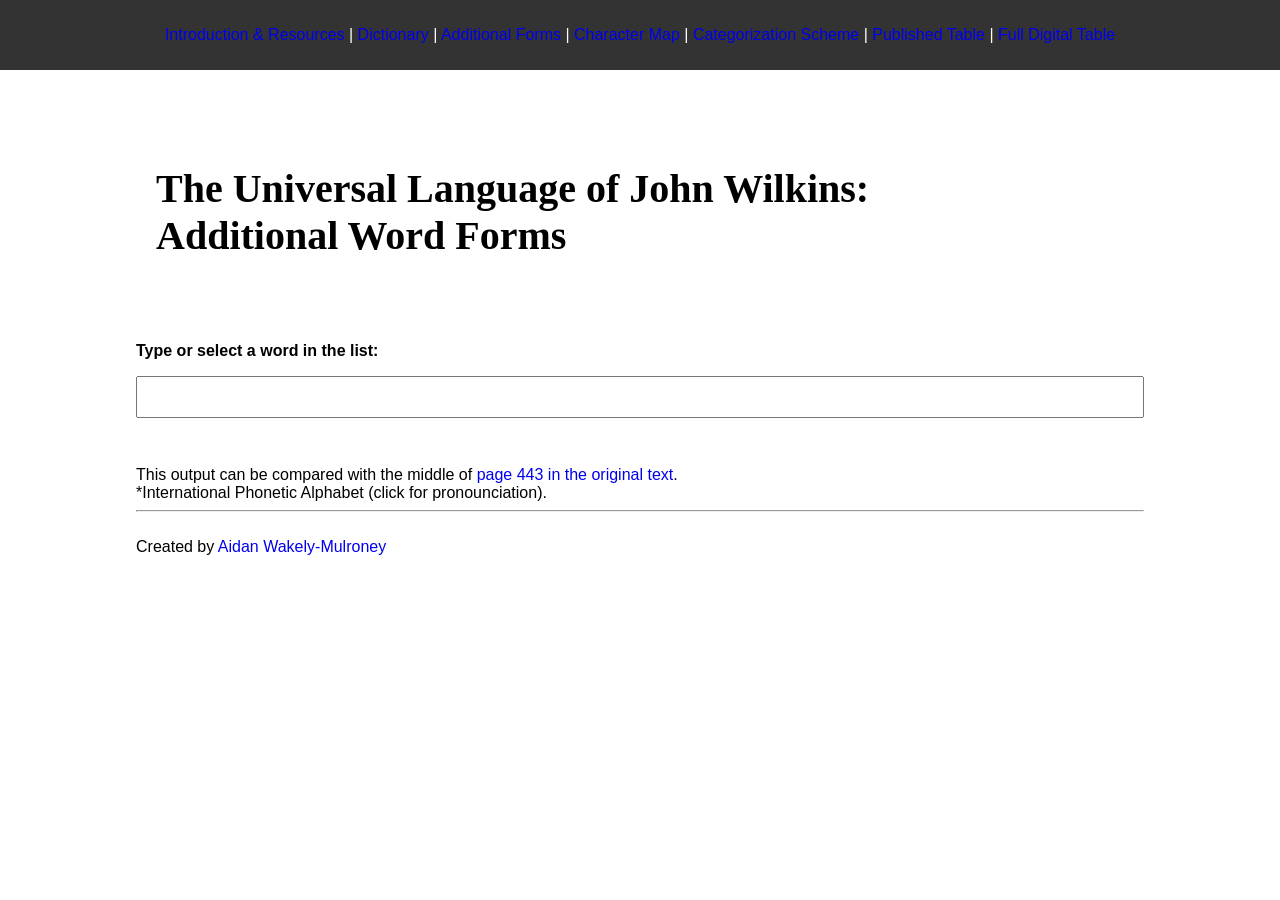
==== additional_forms.html @ ccfdda63 "Initial commit" ====
<!DOCTYPE html>
<html>
<head>
    <title>The Universal Language of John Wilkins: Additional Word Forms</title>
    <link rel="stylesheet" href="styles.css">
	<meta charset="UTF-8">
</head>
<body>
    <style type="text/css">
        a {
            text-decoration: none;
        }
    </style>
    <div class="top-banner">
        <p><a href="https://aidaneid.github.io/The-Universal-Language-of-John-Wilkins/index.html">Introduction &#38 Resources</a> | <a href="https://aidaneid.github.io/The-Universal-Language-of-John-Wilkins/Dictionary.html">Dictionary</a> | <a href="https://aidaneid.github.io/The-Universal-Language-of-John-Wilkins/additional_forms.html">Additional Forms</a> | <a href="https://aidaneid.github.io/The-Universal-Language-of-John-Wilkins/character_map.html">Character Map</a> | <a href="https://aidaneid.github.io/The-Universal-Language-of-John-Wilkins/categorization.html">Categorization Scheme</a> | <a href="https://aidaneid.github.io/The-Universal-Language-of-John-Wilkins/table_published.html">Published Table</a> | <a href="https://aidaneid.github.io/The-Universal-Language-of-John-Wilkins/table_digital.html">Full Digital Table</a> </p>
    </div>
    <div class="content" ;>
        <h1 style="text-align: left; font-family: Garamond, 'Times New Roman', Times, serif">
            The Universal Language of John Wilkins:<br>
            Additional Word Forms
        </h1>
        </div>
        <div id="container">
            <p><b>Type or select a word in the list:</b></p><p>
            </p><form autocomplete="off" id="search-form">
                <input class="form-control" id="search-input" type="text" />
                <div class="dropdown" id="dropdown"></div>
            </form>
            <table class="table" id="word-table">
                <tbody id="word-table-body">
                </tbody>
            </table>

        </div>

        <script>
            let words = [];
            const searchInput = document.getElementById("search-input");
            const dropdown = document.getElementById("dropdown");
            const wordTableBody = document.getElementById("word-table-body");

            // Fetch words from the API
            fetch("https://raw.githubusercontent.com/aidaneid/The-Universal-Language-of-John-Wilkins/refs/heads/main/data/words.json")
                .then((response) => response.json())
                .then((data) => {
                    words = data;
                });

            // Filter words alphabetically, using the display column (p)
            searchInput.addEventListener("input", () => {
                const query = searchInput.value.toLowerCase();
                dropdown.innerHTML = "";

                if (query.length === 0) return;

                const filteredwords = words.filter((word) =>
                    word.d.toLowerCase().includes(query)
                );

                filteredwords.forEach((word) => {
                    const item = document.createElement("div");
                    item.textContent = word.d;
                    item.addEventListener("click", () => selectword(word));
                    dropdown.appendChild(item);
                });
            });

            // Select word from dropdown
            function selectword(word) {
                searchInput.value = word.d;
                dropdown.innerHTML = "";
                // Basic information
                wordTableBody.innerHTML = `

<style type="text/css">
.tg  {border-collapse:collapse;border-spacing:0;}
.tg td{border-color:black;border-style:solid;border-width:1px;font-family:Arial, sans-serif;font-size:14px;
          overflow:hidden;padding:10px 5px;word-break:normal;}
.tg th{border-color:black;border-style:solid;border-width:1px;font-family:Arial, sans-serif;font-size:14px;
          font-weight:normal;overflow:hidden;padding:10px 5px;word-break:normal;}
.tg .tg-8wa7{font-size:medium;font-style:italic;font-weight:bold;text-align:left;vertical-align:top}
.tg .tg-xjr9{border-color:inherit;font-size:large;font-weight:bold;text-align:center;vertical-align:top}
.tg .tg-zffl{font-size:100%;font-weight:bold;text-align:left;vertical-align:top}
.tg .tg-34bz{font-size:large;font-style:italic;font-weight:bold;text-align:left;vertical-align:top}
.tg .tg-0lax{text-align:left;vertical-align:top}
.tg .tg-x42o{font-size:medium;font-weight:bold;text-align:left;vertical-align:top}
</style>
<table class="tg"><thead>
          <tr>
            <th class="tg-xjr9" colspan="2" style="background-color: #d4d4d4;"><b></b></th>
            <th class="tg-xjr9" style="text-align:center;background-color: #d4d4d4;">Wilkins' Characters</th>
            <th class="tg-xjr9" style="text-align:center;background-color: #d4d4d4;">Latin Characters</th>
            <th class="tg-xjr9" style="text-align:center;background-color: #d4d4d4;">IPA*</th>
            <th class="tg-xjr9" colspan="2" style="background-color: #d4d4d4;"><b></b></th>
            <th class="tg-xjr9" style="text-align:center;background-color: #d4d4d4;">Wilkins' Characters</th>
            <th class="tg-xjr9" style="text-align:center;background-color: #d4d4d4;">Latin Characters</th>
            <th class="tg-xjr9" style="text-align:center;background-color: #d4d4d4;">IPA*</th>
          </tr></thead>
<tbody>
          <tr>
            <td class="tg-34bz" colspan="2" style="background-color: #d4d4d4;"><b><i>Concrete Singular</i></b></td>
            <td class="tg-zffl" style="background-color: #d4d4d4;"></td>
            <td class="tg-zffl" style="background-color: #d4d4d4;"></td>
            <td class="tg-zffl" style="background-color: #d4d4d4;"></td>
            <td class="tg-34bz" colspan="2" style="background-color: #d4d4d4;"><b><i>Abstract Singular</b></i></td>
            <td class="tg-0lax" style="background-color: #d4d4d4;"></td>
            <td class="tg-0lax" style="background-color: #d4d4d4;"></td>
            <td class="tg-0lax" style="background-color: #d4d4d4;"></td>
          </tr>
          <tr>
            <td class="tg-8wa7" rowspan="3" style="border-bottom: 1px solid black;"><b><i>Substantive</i></b></td>
            <td class="tg-x42o"><b>Neutral</b></td>
            <!--characters-->
                <td style="white-space: nowrap;text-align:center;">
                <img src="https://raw.githubusercontent.com/aidaneid/The-Universal-Language-of-John-Wilkins/refs/heads/main/characters/Front/Front_${word.v}_CN${word.w}.png"
                    alt="The front of the character"
                    style="max-width: 20%; height: auto; float:center; display: inline; white-space: nowrap;"
                class="table-image"><img src="https://raw.githubusercontent.com/aidaneid/The-Universal-Language-of-John-Wilkins/refs/heads/main/characters/Genus/Genus${word.x}.png"
                    alt="The middle, or genus, of the character"
                    style="max-width: 20%; height: auto; float:center; display: inline; white-space: nowrap;"
                class="table-image"><img src="https://raw.githubusercontent.com/aidaneid/The-Universal-Language-of-John-Wilkins/refs/heads/main/characters/End/End_${word.y}_SS${word.z}.png"
                    style="max-width: 20%; height: auto; float:center; display: inline; white-space: nowrap;"
                    alt="The end of the character"
                class="table-image"></td>
            <!--Latin-->
                <td style="text-align:center;">${word.w1}${word.w7}</td>
            <!--IPA-->
            <td style="text-align:center;"><a href="http://ipa-reader.com/?text=${word.i1}${word.i7}" target="_blank">${word.i1}${word.i7}</a> </td>
            <!--End of entry-->
            <td class="tg-8wa7" rowspan="3" style="border-bottom: 1px solid black;"><b><i>Substantive</i></b></td>
            <td class="tg-x42o"><b>Neutral</b></td>
                <td style="white-space: nowrap;text-align:center;">
                <img src="https://raw.githubusercontent.com/aidaneid/The-Universal-Language-of-John-Wilkins/refs/heads/main/characters/Front/Front_${word.v}_AN${word.w}.png"
                    alt="The front of the character"
                    style="max-width: 20%; height: auto; float:center; display: inline; white-space: nowrap;"
                class="table-image"><img src="https://raw.githubusercontent.com/aidaneid/The-Universal-Language-of-John-Wilkins/refs/heads/main/characters/Genus/Genus${word.x}.png"
                    alt="The middle, or genus, of the character"
                    style="max-width: 20%; height: auto; float:center; display: inline; white-space: nowrap;"
                class="table-image"><img src="https://raw.githubusercontent.com/aidaneid/The-Universal-Language-of-John-Wilkins/refs/heads/main/characters/End/End_${word.y}_SS${word.z}.png"
                    style="max-width: 20%; height: auto; float:center; display: inline; white-space: nowrap;"
                    alt="The end of the character"
                class="table-image"></td>
            <!--Latin-->
                <td style="text-align:center;">${word.w1}${word.w8}${word.w9}</td>
            <!--IPA-->
            <td style="text-align:center;"><a href="http://ipa-reader.com/?text=${word.i1}${word.i8}${word.i9}" target="_blank">${word.i1}${word.i8}${word.i9}</a> </td>
            <!--End of entry-->
          </tr>
          <tr>
            <td class="tg-x42o"><b>Active</b></td>
            <!--characters-->
                <td style="white-space: nowrap;text-align:center;">
                <img src="https://raw.githubusercontent.com/aidaneid/The-Universal-Language-of-John-Wilkins/refs/heads/main/characters/Front/Front_${word.v}_CA${word.w}.png"
                    alt="The front of the character"
                    style="max-width: 20%; height: auto; float:center; display: inline; white-space: nowrap;"
                class="table-image"><img src="https://raw.githubusercontent.com/aidaneid/The-Universal-Language-of-John-Wilkins/refs/heads/main/characters/Genus/Genus${word.x}.png"
                    alt="The middle, or genus, of the character"
                    style="max-width: 20%; height: auto; float:center; display: inline; white-space: nowrap;"
                class="table-image"><img src="https://raw.githubusercontent.com/aidaneid/The-Universal-Language-of-John-Wilkins/refs/heads/main/characters/End/End_${word.y}_SS${word.z}.png"
                    style="max-width: 20%; height: auto; float:center; display: inline; white-space: nowrap;"
                    alt="The end of the character"
                class="table-image"></td>
            <!--Latin-->
                <td style="text-align:center;">${word.w1}l${word.w7}</td>
            <!--IPA-->
            <td style="text-align:center;"><a href="http://ipa-reader.com/?text=${word.i1}l${word.i7}" target="_blank">${word.i1}l${word.i7}</a> </td>
            <!--End of entry-->
            <td class="tg-x42o"><b>Active</b></td>
            <!--characters-->
                <td style="white-space: nowrap;text-align:center;">
                <img src="https://raw.githubusercontent.com/aidaneid/The-Universal-Language-of-John-Wilkins/refs/heads/main/characters/Front/Front_${word.v}_AA${word.w}.png"
                    alt="The front of the character"
                    style="max-width: 20%; height: auto; float:center; display: inline; white-space: nowrap;"
                class="table-image"><img src="https://raw.githubusercontent.com/aidaneid/The-Universal-Language-of-John-Wilkins/refs/heads/main/characters/Genus/Genus${word.x}.png"
                    alt="The middle, or genus, of the character"
                    style="max-width: 20%; height: auto; float:center; display: inline; white-space: nowrap;"
                class="table-image"><img src="https://raw.githubusercontent.com/aidaneid/The-Universal-Language-of-John-Wilkins/refs/heads/main/characters/End/End_${word.y}_SS${word.z}.png"
                    style="max-width: 20%; height: auto; float:center; display: inline; white-space: nowrap;"
                    alt="The end of the character"
                class="table-image"></td>
            <!--Latin-->
                <td style="text-align:center;">${word.w1}l${word.w8}${word.w9}</td>
            <!--IPA-->
            <td style="text-align:center;"><a href="http://ipa-reader.com/?text=${word.i1}l${word.i8}${word.i9}" target="_blank">${word.i1}l${word.i8}${word.i9}</a> </td>
            <!--End of entry-->
          </tr>
          <tr>
            <td class="tg-x42o" style="border-bottom: 1px solid black;"><b>Passive</b></td>
            <!--characters-->
                <td style="white-space: nowrap;text-align:center;border-bottom: 1px solid black;">
                <img src="https://raw.githubusercontent.com/aidaneid/The-Universal-Language-of-John-Wilkins/refs/heads/main/characters/Front/Front_${word.v}_CP${word.w}.png"
                    alt="The front of the character"
                    style="max-width: 20%; height: auto; float:center; display: inline; white-space: nowrap;"
                class="table-image"><img src="https://raw.githubusercontent.com/aidaneid/The-Universal-Language-of-John-Wilkins/refs/heads/main/characters/Genus/Genus${word.x}.png"
                    alt="The middle, or genus, of the character"
                    style="max-width: 20%; height: auto; float:center; display: inline; white-space: nowrap;"
                class="table-image"><img src="https://raw.githubusercontent.com/aidaneid/The-Universal-Language-of-John-Wilkins/refs/heads/main/characters/End/End_${word.y}_SS${word.z}.png"
                    style="max-width: 20%; height: auto; float:center; display: inline; white-space: nowrap;"
                    alt="The end of the character"
                class="table-image"></td>
            <!--Latin-->
                <td style="text-align:center;border-bottom: 1px solid black;">${word.w1}m${word.w7}</td>
            <!--IPA-->
            <td style="text-align:center;border-bottom: 1px solid black;"><a href="http://ipa-reader.com/?text=${word.i1}m${word.i7}" target="_blank">${word.i1}m${word.i7}</a> </td>
            <!--End of entry-->
            <td class="tg-x42o" style="border-bottom: 1px solid black;"><b>Passive</b></td>
            <!--characters-->
                <td style="white-space: nowrap;text-align:center;border-bottom: 1px solid black;">
                <img src="https://raw.githubusercontent.com/aidaneid/The-Universal-Language-of-John-Wilkins/refs/heads/main/characters/Front/Front_${word.v}_AP${word.w}.png"
                    alt="The front of the character"
                    style="max-width: 20%; height: auto; float:center; display: inline; white-space: nowrap;"
                class="table-image"><img src="https://raw.githubusercontent.com/aidaneid/The-Universal-Language-of-John-Wilkins/refs/heads/main/characters/Genus/Genus${word.x}.png"
                    alt="The middle, or genus, of the character"
                    style="max-width: 20%; height: auto; float:center; display: inline; white-space: nowrap;"
                class="table-image"><img src="https://raw.githubusercontent.com/aidaneid/The-Universal-Language-of-John-Wilkins/refs/heads/main/characters/End/End_${word.y}_SS${word.z}.png"
                    style="max-width: 20%; height: auto; float:center; display: inline; white-space: nowrap;"
                    alt="The end of the character"
                class="table-image"></td>
            <!--Latin-->
                <td style="text-align:center;border-bottom: 1px solid black;">${word.w1}m${word.w8}${word.w9}</td>
            <!--IPA-->
            <td style="text-align:center;border-bottom: 1px solid black;"><a href="http://ipa-reader.com/?text=${word.i1}m${word.i8}${word.i9}" target="_blank">${word.i1}m${word.i8}${word.i9}</a> </td>
            <!--End of entry-->
          </tr>

          <tr>
            <td class="tg-8wa7" rowspan="3" style="border-bottom: 1px solid black;"><b><i>Adjective</i></b></td>
            <td class="tg-x42o"><b>Neutral</b></td>
            <!--characters-->
                <td style="white-space: nowrap;text-align:center;">
                <img src="https://raw.githubusercontent.com/aidaneid/The-Universal-Language-of-John-Wilkins/refs/heads/main/characters/Front/Front_${word.v}_CN${word.w}.png"
                    alt="The front of the character"
                    style="max-width: 20%; height: auto; float:center; display: inline; white-space: nowrap;"
                class="table-image"><img src="https://raw.githubusercontent.com/aidaneid/The-Universal-Language-of-John-Wilkins/refs/heads/main/characters/Genus/Genus${word.x}.png"
                    alt="The middle, or genus, of the character"
                    style="max-width: 20%; height: auto; float:center; display: inline; white-space: nowrap;"
                class="table-image"><img src="https://raw.githubusercontent.com/aidaneid/The-Universal-Language-of-John-Wilkins/refs/heads/main/characters/End/End_${word.y}_JS${word.z}.png"
                    style="max-width: 20%; height: auto; float:center; display: inline; white-space: nowrap;"
                    alt="The end of the character"
                class="table-image"></td>
            <!--Latin-->
                <td style="text-align:center;">${word.w1}${word.w7}</td>
            <!--IPA-->
            <td style="text-align:center;"><a href="http://ipa-reader.com/?text=${word.i1}${word.i7}" target="_blank">${word.i1}${word.i7}</a> </td>
            <!--End of entry-->
            <td class="tg-8wa7" rowspan="3" style="border-bottom: 1px solid black;"><b><i>Adjective</i></b></td>
            <td class="tg-x42o"><b>Neutral</b></td>
                <td style="white-space: nowrap;text-align:center;">
                <img src="https://raw.githubusercontent.com/aidaneid/The-Universal-Language-of-John-Wilkins/refs/heads/main/characters/Front/Front_${word.v}_AN${word.w}.png"
                    alt="The front of the character"
                    style="max-width: 20%; height: auto; float:center; display: inline; white-space: nowrap;"
                class="table-image"><img src="https://raw.githubusercontent.com/aidaneid/The-Universal-Language-of-John-Wilkins/refs/heads/main/characters/Genus/Genus${word.x}.png"
                    alt="The middle, or genus, of the character"
                    style="max-width: 20%; height: auto; float:center; display: inline; white-space: nowrap;"
                class="table-image"><img src="https://raw.githubusercontent.com/aidaneid/The-Universal-Language-of-John-Wilkins/refs/heads/main/characters/End/End_${word.y}_JS${word.z}.png"
                    style="max-width: 20%; height: auto; float:center; display: inline; white-space: nowrap;"
                    alt="The end of the character"
                class="table-image"></td>
            <!--Latin-->
                <td style="text-align:center;">${word.w2}${word.w8}${word.w9}</td>
            <!--IPA-->
            <td style="text-align:center;"><a href="http://ipa-reader.com/?text=${word.i2}${word.i8}${word.i9}" target="_blank">${word.i2}${word.i8}${word.i9}</a> </td>
            <!--End of entry-->
          </tr>
          <tr>
            <td class="tg-x42o"><b>Active</b></td>
            <!--characters-->
                <td style="white-space: nowrap;text-align:center;">
                <img src="https://raw.githubusercontent.com/aidaneid/The-Universal-Language-of-John-Wilkins/refs/heads/main/characters/Front/Front_${word.v}_CA${word.w}.png"
                    alt="The front of the character"
                    style="max-width: 20%; height: auto; float:center; display: inline; white-space: nowrap;"
                class="table-image"><img src="https://raw.githubusercontent.com/aidaneid/The-Universal-Language-of-John-Wilkins/refs/heads/main/characters/Genus/Genus${word.x}.png"
                    alt="The middle, or genus, of the character"
                    style="max-width: 20%; height: auto; float:center; display: inline; white-space: nowrap;"
                class="table-image"><img src="https://raw.githubusercontent.com/aidaneid/The-Universal-Language-of-John-Wilkins/refs/heads/main/characters/End/End_${word.y}_JS${word.z}.png"
                    style="max-width: 20%; height: auto; float:center; display: inline; white-space: nowrap;"
                    alt="The end of the character"
                class="table-image"></td>
            <!--Latin-->
                <td style="text-align:center;">${word.w2}l${word.w7}</td>
            <!--IPA-->
            <td style="text-align:center;"><a href="http://ipa-reader.com/?text=${word.i2}l${word.i7}" target="_blank">${word.i2}l${word.i7}</a> </td>
            <!--End of entry-->
            <td class="tg-x42o"><b>Active</b></td>
            <!--characters-->
                <td style="white-space: nowrap;text-align:center;">
                <img src="https://raw.githubusercontent.com/aidaneid/The-Universal-Language-of-John-Wilkins/refs/heads/main/characters/Front/Front_${word.v}_AA${word.w}.png"
                    alt="The front of the character"
                    style="max-width: 20%; height: auto; float:center; display: inline; white-space: nowrap;"
                class="table-image"><img src="https://raw.githubusercontent.com/aidaneid/The-Universal-Language-of-John-Wilkins/refs/heads/main/characters/Genus/Genus${word.x}.png"
                    alt="The middle, or genus, of the character"
                    style="max-width: 20%; height: auto; float:center; display: inline; white-space: nowrap;"
                class="table-image"><img src="https://raw.githubusercontent.com/aidaneid/The-Universal-Language-of-John-Wilkins/refs/heads/main/characters/End/End_${word.y}_JS${word.z}.png"
                    style="max-width: 20%; height: auto; float:center; display: inline; white-space: nowrap;"
                    alt="The end of the character"
                class="table-image"></td>
            <!--Latin-->
                <td style="text-align:center;">${word.w2}${word.w8}l${word.w9}</td>
            <!--IPA-->
            <td style="text-align:center;"><a href="http://ipa-reader.com/?text=${word.i2}${word.i8}l${word.i9}" target="_blank">${word.i2}${word.i8}l${word.i9}</a> </td>
            <!--End of entry-->
          </tr>
          <tr>
            <td class="tg-x42o" style="border-bottom: 1px solid black;"><b>Passive</b></td>
            <!--characters-->
                <td style="white-space: nowrap;text-align:center;border-bottom: 1px solid black;">
                <img src="https://raw.githubusercontent.com/aidaneid/The-Universal-Language-of-John-Wilkins/refs/heads/main/characters/Front/Front_${word.v}_CP${word.w}.png"
                    alt="The front of the character"
                    style="max-width: 20%; height: auto; float:center; display: inline; white-space: nowrap;"
                class="table-image"><img src="https://raw.githubusercontent.com/aidaneid/The-Universal-Language-of-John-Wilkins/refs/heads/main/characters/Genus/Genus${word.x}.png"
                    alt="The middle, or genus, of the character"
                    style="max-width: 20%; height: auto; float:center; display: inline; white-space: nowrap;"
                class="table-image"><img src="https://raw.githubusercontent.com/aidaneid/The-Universal-Language-of-John-Wilkins/refs/heads/main/characters/End/End_${word.y}_JS${word.z}.png"
                    style="max-width: 20%; height: auto; float:center; display: inline; white-space: nowrap;"
                    alt="The end of the character"
                class="table-image"></td>
            <!--Latin-->
                <td style="text-align:center;border-bottom: 1px solid black;">${word.w2}m${word.w7}</td>
            <!--IPA-->
            <td style="text-align:center;border-bottom: 1px solid black;"><a href="http://ipa-reader.com/?text=${word.i2}m${word.i7}" target="_blank">${word.i2}m${word.i7}</a> </td>
            <!--End of entry-->
            <td class="tg-x42o" style="border-bottom: 1px solid black;"><b>Passive</b></td>
            <!--characters-->
                <td style="white-space: nowrap;text-align:center;border-bottom: 1px solid black;">
                <img src="https://raw.githubusercontent.com/aidaneid/The-Universal-Language-of-John-Wilkins/refs/heads/main/characters/Front/Front_${word.v}_AP${word.w}.png"
                    alt="The front of the character"
                    style="max-width: 20%; height: auto; float:center; display: inline; white-space: nowrap;"
                class="table-image"><img src="https://raw.githubusercontent.com/aidaneid/The-Universal-Language-of-John-Wilkins/refs/heads/main/characters/Genus/Genus${word.x}.png"
                    alt="The middle, or genus, of the character"
                    style="max-width: 20%; height: auto; float:center; display: inline; white-space: nowrap;"
                class="table-image"><img src="https://raw.githubusercontent.com/aidaneid/The-Universal-Language-of-John-Wilkins/refs/heads/main/characters/End/End_${word.y}_JS${word.z}.png"
                    style="max-width: 20%; height: auto; float:center; display: inline; white-space: nowrap;"
                    alt="The end of the character"
                class="table-image"></td>
            <!--Latin-->
                <td style="text-align:center;border-bottom: 1px solid black;">${word.w2}${word.w8}m${word.w9}</td>
            <!--IPA-->
            <td style="text-align:center;border-bottom: 1px solid black;"><a href="http://ipa-reader.com/?text=${word.i2}m${word.i8}${word.i9}" target="_blank">${word.i2}m${word.i8}${word.i9}</a> </td>
            <!--End of entry-->
          </tr>

          <tr>
            <td class="tg-8wa7" rowspan="3"><b><i>Adverb</i></b></td>
            <td class="tg-x42o"><b>Neutral</b></td>
            <!--characters-->
                <td style="white-space: nowrap;text-align:center;">
                <img src="https://raw.githubusercontent.com/aidaneid/The-Universal-Language-of-John-Wilkins/refs/heads/main/characters/Front/Front_${word.v}_CN${word.w}.png"
                    alt="The front of the character"
                    style="max-width: 20%; height: auto; float:center; display: inline; white-space: nowrap;"
                class="table-image"><img src="https://raw.githubusercontent.com/aidaneid/The-Universal-Language-of-John-Wilkins/refs/heads/main/characters/Genus/Genus${word.x}.png"
                    alt="The middle, or genus, of the character"
                    style="max-width: 20%; height: auto; float:center; display: inline; white-space: nowrap;"
                class="table-image"><img src="https://raw.githubusercontent.com/aidaneid/The-Universal-Language-of-John-Wilkins/refs/heads/main/characters/End/End_${word.y}_VS${word.z}.png"
                    style="max-width: 20%; height: auto; float:center; display: inline; white-space: nowrap;"
                    alt="The end of the character"
                class="table-image"></td>
            <!--Latin-->
                <td style="text-align:center;">${word.w3}${word.w7}</td>
            <!--IPA-->
            <td style="text-align:center;"><a href="http://ipa-reader.com/?text=${word.i3}${word.i7}" target="_blank">${word.i3}${word.i7}</a> </td>
            <!--End of entry-->
            <td class="tg-8wa7" rowspan="3"><b><i>Adverb</i></b></td>
            <td class="tg-x42o"><b>Neutral</b></td>
                <td style="white-space: nowrap;text-align:center;">
                <img src="https://raw.githubusercontent.com/aidaneid/The-Universal-Language-of-John-Wilkins/refs/heads/main/characters/Front/Front_${word.v}_AN${word.w}.png"
                    alt="The front of the character"
                    style="max-width: 20%; height: auto; float:center; display: inline; white-space: nowrap;"
                class="table-image"><img src="https://raw.githubusercontent.com/aidaneid/The-Universal-Language-of-John-Wilkins/refs/heads/main/characters/Genus/Genus${word.x}.png"
                    alt="The middle, or genus, of the character"
                    style="max-width: 20%; height: auto; float:center; display: inline; white-space: nowrap;"
                class="table-image"><img src="https://raw.githubusercontent.com/aidaneid/The-Universal-Language-of-John-Wilkins/refs/heads/main/characters/End/End_${word.y}_VS${word.z}.png"
                    style="max-width: 20%; height: auto; float:center; display: inline; white-space: nowrap;"
                    alt="The end of the character"
                class="table-image"></td>
            <!--Latin-->
                <td style="text-align:center;">${word.w3}${word.w8}${word.w9}</td>
            <!--IPA-->
            <td style="text-align:center;"><a href="http://ipa-reader.com/?text=${word.i3}${word.i8}${word.i9}" target="_blank">${word.i3}${word.i8}${word.i9}</a> </td>
            <!--End of entry-->
          </tr>
          <tr>
            <td class="tg-x42o"><b>Active</b></td>
            <!--characters-->
                <td style="white-space: nowrap;text-align:center;">
                <img src="https://raw.githubusercontent.com/aidaneid/The-Universal-Language-of-John-Wilkins/refs/heads/main/characters/Front/Front_${word.v}_CA${word.w}.png"
                    alt="The front of the character"
                    style="max-width: 20%; height: auto; float:center; display: inline; white-space: nowrap;"
                class="table-image"><img src="https://raw.githubusercontent.com/aidaneid/The-Universal-Language-of-John-Wilkins/refs/heads/main/characters/Genus/Genus${word.x}.png"
                    alt="The middle, or genus, of the character"
                    style="max-width: 20%; height: auto; float:center; display: inline; white-space: nowrap;"
                class="table-image"><img src="https://raw.githubusercontent.com/aidaneid/The-Universal-Language-of-John-Wilkins/refs/heads/main/characters/End/End_${word.y}_VS${word.z}.png"
                    style="max-width: 20%; height: auto; float:center; display: inline; white-space: nowrap;"
                    alt="The end of the character"
                class="table-image"></td>
            <!--Latin-->
                <td style="text-align:center;">${word.w3}l${word.w7}</td>
            <!--IPA-->
            <td style="text-align:center;"><a href="http://ipa-reader.com/?text=${word.i3}l${word.i7}" target="_blank">${word.i3}l${word.i7}</a> </td>
            <!--End of entry-->
            <td class="tg-x42o"><b>Active</b></td>
            <!--characters-->
                <td style="white-space: nowrap;text-align:center;">
                <img src="https://raw.githubusercontent.com/aidaneid/The-Universal-Language-of-John-Wilkins/refs/heads/main/characters/Front/Front_${word.v}_AA${word.w}.png"
                    alt="The front of the character"
                    style="max-width: 20%; height: auto; float:center; display: inline; white-space: nowrap;"
                class="table-image"><img src="https://raw.githubusercontent.com/aidaneid/The-Universal-Language-of-John-Wilkins/refs/heads/main/characters/Genus/Genus${word.x}.png"
                    alt="The middle, or genus, of the character"
                    style="max-width: 20%; height: auto; float:center; display: inline; white-space: nowrap;"
                class="table-image"><img src="https://raw.githubusercontent.com/aidaneid/The-Universal-Language-of-John-Wilkins/refs/heads/main/characters/End/End_${word.y}_VS${word.z}.png"
                    style="max-width: 20%; height: auto; float:center; display: inline; white-space: nowrap;"
                    alt="The end of the character"
                class="table-image"></td>
            <!--Latin-->
                <td style="text-align:center;">${word.w3}${word.w8}l${word.w9}</td>
            <!--IPA-->
            <td style="text-align:center;"><a href="http://ipa-reader.com/?text=${word.i3}${word.i8}l${word.i9}" target="_blank">${word.i3}${word.i8}l${word.i9}</a> </td>
            <!--End of entry-->
          </tr>
          <tr>
            <td class="tg-x42o"><b>Passive</b></td>
            <!--characters-->
                <td style="white-space: nowrap;text-align:center;">
                <img src="https://raw.githubusercontent.com/aidaneid/The-Universal-Language-of-John-Wilkins/refs/heads/main/characters/Front/Front_${word.v}_CP${word.w}.png"
                    alt="The front of the character"
                    style="max-width: 20%; height: auto; float:center; display: inline; white-space: nowrap;"
                class="table-image"><img src="https://raw.githubusercontent.com/aidaneid/The-Universal-Language-of-John-Wilkins/refs/heads/main/characters/Genus/Genus${word.x}.png"
                    alt="The middle, or genus, of the character"
                    style="max-width: 20%; height: auto; float:center; display: inline; white-space: nowrap;"
                class="table-image"><img src="https://raw.githubusercontent.com/aidaneid/The-Universal-Language-of-John-Wilkins/refs/heads/main/characters/End/End_${word.y}_VS${word.z}.png"
                    style="max-width: 20%; height: auto; float:center; display: inline; white-space: nowrap;"
                    alt="The end of the character"
                class="table-image"></td>
            <!--Latin-->
                <td style="text-align:center;">${word.w3}m${word.w7}</td>
            <!--IPA-->
            <td style="text-align:center;"><a href="http://ipa-reader.com/?text=${word.i3}m${word.i7}" target="_blank">${word.i3}m${word.i7}</a> </td>
            <!--End of entry-->
            <td class="tg-x42o"><b>Passive</b></td>
            <!--characters-->
                <td style="white-space: nowrap;text-align:center;">
                <img src="https://raw.githubusercontent.com/aidaneid/The-Universal-Language-of-John-Wilkins/refs/heads/main/characters/Front/Front_${word.v}_AP${word.w}.png"
                    alt="The front of the character"
                    style="max-width: 20%; height: auto; float:center; display: inline; white-space: nowrap;"
                class="table-image"><img src="https://raw.githubusercontent.com/aidaneid/The-Universal-Language-of-John-Wilkins/refs/heads/main/characters/Genus/Genus${word.x}.png"
                    alt="The middle, or genus, of the character"
                    style="max-width: 20%; height: auto; float:center; display: inline; white-space: nowrap;"
                class="table-image"><img src="https://raw.githubusercontent.com/aidaneid/The-Universal-Language-of-John-Wilkins/refs/heads/main/characters/End/End_${word.y}_VS${word.z}.png"
                    style="max-width: 20%; height: auto; float:center; display: inline; white-space: nowrap;"
                    alt="The end of the character"
                class="table-image"></td>
            <!--Latin-->
                <td style="text-align:center;">${word.w3}${word.w8}m${word.w9}</td>
            <!--IPA-->
            <td style="text-align:center;"><a href="http://ipa-reader.com/?text=${word.i3}${word.i8}m${word.i9}" target="_blank">${word.i3}${word.i8}m${word.i9}</a> </td>
            <!--End of entry-->
          </tr>








          <tr>
            <td class="tg-34bz" colspan="2" style="background-color: #d4d4d4;"><b><i>Concrete Plural</b></i></td>
            <td class="tg-zffl" style="background-color: #d4d4d4;"></td>
            <td class="tg-zffl" style="background-color: #d4d4d4;"></td>
            <td class="tg-zffl" style="background-color: #d4d4d4;"></td>
            <td class="tg-34bz" colspan="2" style="background-color: #d4d4d4;"><b><i>Abstract Plural</b></i></td>
            <td class="tg-0lax" style="background-color: #d4d4d4;"></td>
            <td class="tg-0lax" style="background-color: #d4d4d4;"></td>
            <td class="tg-0lax" style="background-color: #d4d4d4;"></td>
          </tr>
          <tr>
            <td class="tg-8wa7" rowspan="3" style="border-bottom: 1px solid black;"><b><i>Substantive</i></b></td>
            <td class="tg-x42o"><b>Neutral</b></td>
            <!--characters-->
                <td style="white-space: nowrap;text-align:center;">
                <img src="https://raw.githubusercontent.com/aidaneid/The-Universal-Language-of-John-Wilkins/refs/heads/main/characters/Front/Front_${word.v}_CN${word.w}.png"
                    alt="The front of the character"
                    style="max-width: 20%; height: auto; float:center; display: inline; white-space: nowrap;"
                class="table-image"><img src="https://raw.githubusercontent.com/aidaneid/The-Universal-Language-of-John-Wilkins/refs/heads/main/characters/Genus/Genus${word.x}.png"
                    alt="The middle, or genus, of the character"
                    style="max-width: 20%; height: auto; float:center; display: inline; white-space: nowrap;"
                class="table-image"><img src="https://raw.githubusercontent.com/aidaneid/The-Universal-Language-of-John-Wilkins/refs/heads/main/characters/End/End_${word.y}_SP${word.z}.png"
                    style="max-width: 20%; height: auto; float:center; display: inline; white-space: nowrap;"
                    alt="The end of the character"
                class="table-image"></td>
            <!--Latin-->
                <td style="text-align:center;">${word.w4}${word.w7}</td>
            <!--IPA-->
            <td style="text-align:center;"><a href="http://ipa-reader.com/?text=${word.i4}${word.i7}" target="_blank">${word.i4}${word.i7}</a> </td>
            <!--End of entry-->
            <td class="tg-8wa7" rowspan="3" style="border-bottom: 1px solid black;"><b><i>Substantive</i></b></td>
            <td class="tg-x42o"><b>Neutral</b></td>
                <td style="white-space: nowrap;text-align:center;">
                <img src="https://raw.githubusercontent.com/aidaneid/The-Universal-Language-of-John-Wilkins/refs/heads/main/characters/Front/Front_${word.v}_AN${word.w}.png"
                    alt="The front of the character"
                    style="max-width: 20%; height: auto; float:center; display: inline; white-space: nowrap;"
                class="table-image"><img src="https://raw.githubusercontent.com/aidaneid/The-Universal-Language-of-John-Wilkins/refs/heads/main/characters/Genus/Genus${word.x}.png"
                    alt="The middle, or genus, of the character"
                    style="max-width: 20%; height: auto; float:center; display: inline; white-space: nowrap;"
                class="table-image"><img src="https://raw.githubusercontent.com/aidaneid/The-Universal-Language-of-John-Wilkins/refs/heads/main/characters/End/End_${word.y}_SP${word.z}.png"
                    style="max-width: 20%; height: auto; float:center; display: inline; white-space: nowrap;"
                    alt="The end of the character"
                class="table-image"></td>
            <!--Latin-->
                <td style="text-align:center;">${word.w4}${word.w8}${word.w9}</td>
            <!--IPA-->
            <td style="text-align:center;"><a href="http://ipa-reader.com/?text=${word.i4}${word.i8}${word.i9}" target="_blank">${word.i4}${word.i8}${word.i9}</a> </td>
            <!--End of entry-->
          </tr>
          <tr>
            <td class="tg-x42o"><b>Active</b></td>
            <!--characters-->
                <td style="white-space: nowrap;text-align:center;">
                <img src="https://raw.githubusercontent.com/aidaneid/The-Universal-Language-of-John-Wilkins/refs/heads/main/characters/Front/Front_${word.v}_CA${word.w}.png"
                    alt="The front of the character"
                    style="max-width: 20%; height: auto; float:center; display: inline; white-space: nowrap;"
                class="table-image"><img src="https://raw.githubusercontent.com/aidaneid/The-Universal-Language-of-John-Wilkins/refs/heads/main/characters/Genus/Genus${word.x}.png"
                    alt="The middle, or genus, of the character"
                    style="max-width: 20%; height: auto; float:center; display: inline; white-space: nowrap;"
                class="table-image"><img src="https://raw.githubusercontent.com/aidaneid/The-Universal-Language-of-John-Wilkins/refs/heads/main/characters/End/End_${word.y}_SP${word.z}.png"
                    style="max-width: 20%; height: auto; float:center; display: inline; white-space: nowrap;"
                    alt="The end of the character"
                class="table-image"></td>
            <!--Latin-->
                <td style="text-align:center;">${word.w4}l${word.w7}</td>
            <!--IPA-->
            <td style="text-align:center;"><a href="http://ipa-reader.com/?text=${word.i4}l${word.i7}" target="_blank">${word.i4}l${word.i7}</a> </td>
            <!--End of entry-->
            <td class="tg-x42o"><b>Active</b></td>
            <!--characters-->
                <td style="white-space: nowrap;text-align:center;">
                <img src="https://raw.githubusercontent.com/aidaneid/The-Universal-Language-of-John-Wilkins/refs/heads/main/characters/Front/Front_${word.v}_AA${word.w}.png"
                    alt="The front of the character"
                    style="max-width: 20%; height: auto; float:center; display: inline; white-space: nowrap;"
                class="table-image"><img src="https://raw.githubusercontent.com/aidaneid/The-Universal-Language-of-John-Wilkins/refs/heads/main/characters/Genus/Genus${word.x}.png"
                    alt="The middle, or genus, of the character"
                    style="max-width: 20%; height: auto; float:center; display: inline; white-space: nowrap;"
                class="table-image"><img src="https://raw.githubusercontent.com/aidaneid/The-Universal-Language-of-John-Wilkins/refs/heads/main/characters/End/End_${word.y}_SP${word.z}.png"
                    style="max-width: 20%; height: auto; float:center; display: inline; white-space: nowrap;"
                    alt="The end of the character"
                class="table-image"></td>
            <!--Latin-->
                <td style="text-align:center;">${word.w4}l${word.w8}${word.w9}</td>
            <!--IPA-->
            <td style="text-align:center;"><a href="http://ipa-reader.com/?text=${word.i4}l${word.i8}${word.i9}" target="_blank">${word.i4}l${word.i8}${word.i9}</a> </td>
            <!--End of entry-->
          </tr>
          <tr>
            <td class="tg-x42o" style="border-bottom: 1px solid black;"><b>Passive</b></td>
            <!--characters-->
                <td style="white-space: nowrap;text-align:center;border-bottom: 1px solid black;">
                <img src="https://raw.githubusercontent.com/aidaneid/The-Universal-Language-of-John-Wilkins/refs/heads/main/characters/Front/Front_${word.v}_CP${word.w}.png"
                    alt="The front of the character"
                    style="max-width: 20%; height: auto; float:center; display: inline; white-space: nowrap;"
                class="table-image"><img src="https://raw.githubusercontent.com/aidaneid/The-Universal-Language-of-John-Wilkins/refs/heads/main/characters/Genus/Genus${word.x}.png"
                    alt="The middle, or genus, of the character"
                    style="max-width: 20%; height: auto; float:center; display: inline; white-space: nowrap;"
                class="table-image"><img src="https://raw.githubusercontent.com/aidaneid/The-Universal-Language-of-John-Wilkins/refs/heads/main/characters/End/End_${word.y}_SP${word.z}.png"
                    style="max-width: 20%; height: auto; float:center; display: inline; white-space: nowrap;"
                    alt="The end of the character"
                class="table-image"></td>
            <!--Latin-->
                <td style="text-align:center;border-bottom: 1px solid black;">${word.w4}m${word.w7}</td>
            <!--IPA-->
            <td style="text-align:center;border-bottom: 1px solid black;"><a href="http://ipa-reader.com/?text=${word.i4}m${word.i7}" target="_blank">${word.i4}m${word.i7}</a> </td>
            <!--End of entry-->
            <td class="tg-x42o" style="border-bottom: 1px solid black;"><b>Passive</b></td>
            <!--characters-->
                <td style="white-space: nowrap;text-align:center;border-bottom: 1px solid black;">
                <img src="https://raw.githubusercontent.com/aidaneid/The-Universal-Language-of-John-Wilkins/refs/heads/main/characters/Front/Front_${word.v}_AP${word.w}.png"
                    alt="The front of the character"
                    style="max-width: 20%; height: auto; float:center; display: inline; white-space: nowrap;"
                class="table-image"><img src="https://raw.githubusercontent.com/aidaneid/The-Universal-Language-of-John-Wilkins/refs/heads/main/characters/Genus/Genus${word.x}.png"
                    alt="The middle, or genus, of the character"
                    style="max-width: 20%; height: auto; float:center; display: inline; white-space: nowrap;"
                class="table-image"><img src="https://raw.githubusercontent.com/aidaneid/The-Universal-Language-of-John-Wilkins/refs/heads/main/characters/End/End_${word.y}_SP${word.z}.png"
                    style="max-width: 20%; height: auto; float:center; display: inline; white-space: nowrap;"
                    alt="The end of the character"
                class="table-image"></td>
            <!--Latin-->
                <td style="text-align:center;border-bottom: 1px solid black;">${word.w4}m${word.w8}${word.w9}</td>
            <!--IPA-->
            <td style="text-align:center;border-bottom: 1px solid black;"><a href="http://ipa-reader.com/?text=${word.i4}m${word.i8}${word.i9}" target="_blank">${word.i4}m${word.i8}${word.i9}</a> </td>
            <!--End of entry-->
          </tr>

          <tr>
            <td class="tg-8wa7" rowspan="3" style="border-bottom: 1px solid black;"><b><i>Adjective</i></b></td>
            <td class="tg-x42o"><b>Neutral</b></td>
            <!--characters-->
                <td style="white-space: nowrap;text-align:center;">
                <img src="https://raw.githubusercontent.com/aidaneid/The-Universal-Language-of-John-Wilkins/refs/heads/main/characters/Front/Front_${word.v}_CN${word.w}.png"
                    alt="The front of the character"
                    style="max-width: 20%; height: auto; float:center; display: inline; white-space: nowrap;"
                class="table-image"><img src="https://raw.githubusercontent.com/aidaneid/The-Universal-Language-of-John-Wilkins/refs/heads/main/characters/Genus/Genus${word.x}.png"
                    alt="The middle, or genus, of the character"
                    style="max-width: 20%; height: auto; float:center; display: inline; white-space: nowrap;"
                class="table-image"><img src="https://raw.githubusercontent.com/aidaneid/The-Universal-Language-of-John-Wilkins/refs/heads/main/characters/End/End_${word.y}_JP${word.z}.png"
                    style="max-width: 20%; height: auto; float:center; display: inline; white-space: nowrap;"
                    alt="The end of the character"
                class="table-image"></td>
            <!--Latin-->
                <td style="text-align:center;">${word.w4}${word.w7}</td>
            <!--IPA-->
            <td style="text-align:center;"><a href="http://ipa-reader.com/?text=${word.i4}${word.i7}" target="_blank">${word.i4}${word.i7}</a> </td>
            <!--End of entry-->
            <td class="tg-8wa7" rowspan="3" style="border-bottom: 1px solid black;"><b><i>Adjective</i></b></td>
            <td class="tg-x42o"><b>Neutral</b></td>
                <td style="white-space: nowrap;text-align:center;">
                <img src="https://raw.githubusercontent.com/aidaneid/The-Universal-Language-of-John-Wilkins/refs/heads/main/characters/Front/Front_${word.v}_AN${word.w}.png"
                    alt="The front of the character"
                    style="max-width: 20%; height: auto; float:center; display: inline; white-space: nowrap;"
                class="table-image"><img src="https://raw.githubusercontent.com/aidaneid/The-Universal-Language-of-John-Wilkins/refs/heads/main/characters/Genus/Genus${word.x}.png"
                    alt="The middle, or genus, of the character"
                    style="max-width: 20%; height: auto; float:center; display: inline; white-space: nowrap;"
                class="table-image"><img src="https://raw.githubusercontent.com/aidaneid/The-Universal-Language-of-John-Wilkins/refs/heads/main/characters/End/End_${word.y}_JP${word.z}.png"
                    style="max-width: 20%; height: auto; float:center; display: inline; white-space: nowrap;"
                    alt="The end of the character"
                class="table-image"></td>
            <!--Latin-->
                <td style="text-align:center;">${word.w5}${word.w8}${word.w9}</td>
            <!--IPA-->
            <td style="text-align:center;"><a href="http://ipa-reader.com/?text=${word.i5}${word.i8}${word.i9}" target="_blank">${word.i5}${word.i8}${word.i9}</a> </td>
            <!--End of entry-->
          </tr>
          <tr>
            <td class="tg-x42o"><b>Active</b></td>
            <!--characters-->
                <td style="white-space: nowrap;text-align:center;">
                <img src="https://raw.githubusercontent.com/aidaneid/The-Universal-Language-of-John-Wilkins/refs/heads/main/characters/Front/Front_${word.v}_CA${word.w}.png"
                    alt="The front of the character"
                    style="max-width: 20%; height: auto; float:center; display: inline; white-space: nowrap;"
                class="table-image"><img src="https://raw.githubusercontent.com/aidaneid/The-Universal-Language-of-John-Wilkins/refs/heads/main/characters/Genus/Genus${word.x}.png"
                    alt="The middle, or genus, of the character"
                    style="max-width: 20%; height: auto; float:center; display: inline; white-space: nowrap;"
                class="table-image"><img src="https://raw.githubusercontent.com/aidaneid/The-Universal-Language-of-John-Wilkins/refs/heads/main/characters/End/End_${word.y}_JP${word.z}.png"
                    style="max-width: 20%; height: auto; float:center; display: inline; white-space: nowrap;"
                    alt="The end of the character"
                class="table-image"></td>
            <!--Latin-->
                <td style="text-align:center;">${word.w5}l${word.w7}</td>
            <!--IPA-->
            <td style="text-align:center;"><a href="http://ipa-reader.com/?text=${word.i5}l${word.i7}" target="_blank">${word.i5}l${word.i7}</a> </td>
            <!--End of entry-->
            <td class="tg-x42o"><b>Active</b></td>
            <!--characters-->
                <td style="white-space: nowrap;text-align:center;">
                <img src="https://raw.githubusercontent.com/aidaneid/The-Universal-Language-of-John-Wilkins/refs/heads/main/characters/Front/Front_${word.v}_AA${word.w}.png"
                    alt="The front of the character"
                    style="max-width: 20%; height: auto; float:center; display: inline; white-space: nowrap;"
                class="table-image"><img src="https://raw.githubusercontent.com/aidaneid/The-Universal-Language-of-John-Wilkins/refs/heads/main/characters/Genus/Genus${word.x}.png"
                    alt="The middle, or genus, of the character"
                    style="max-width: 20%; height: auto; float:center; display: inline; white-space: nowrap;"
                class="table-image"><img src="https://raw.githubusercontent.com/aidaneid/The-Universal-Language-of-John-Wilkins/refs/heads/main/characters/End/End_${word.y}_JP${word.z}.png"
                    style="max-width: 20%; height: auto; float:center; display: inline; white-space: nowrap;"
                    alt="The end of the character"
                class="table-image"></td>
            <!--Latin-->
                <td style="text-align:center;">${word.w5}${word.w8}l${word.w9}</td>
            <!--IPA-->
            <td style="text-align:center;"><a href="http://ipa-reader.com/?text=${word.i5}${word.i8}l${word.i9}" target="_blank">${word.i5}${word.i8}l${word.i9}</a> </td>
            <!--End of entry-->
          </tr>
          <tr>
            <td class="tg-x42o" style="border-bottom: 1px solid black;"><b>Passive</b></td>
            <!--characters-->
                <td style="white-space: nowrap;text-align:center;border-bottom: 1px solid black;">
                <img src="https://raw.githubusercontent.com/aidaneid/The-Universal-Language-of-John-Wilkins/refs/heads/main/characters/Front/Front_${word.v}_CP${word.w}.png"
                    alt="The front of the character"
                    style="max-width: 20%; height: auto; float:center; display: inline; white-space: nowrap;"
                class="table-image"><img src="https://raw.githubusercontent.com/aidaneid/The-Universal-Language-of-John-Wilkins/refs/heads/main/characters/Genus/Genus${word.x}.png"
                    alt="The middle, or genus, of the character"
                    style="max-width: 20%; height: auto; float:center; display: inline; white-space: nowrap;"
                class="table-image"><img src="https://raw.githubusercontent.com/aidaneid/The-Universal-Language-of-John-Wilkins/refs/heads/main/characters/End/End_${word.y}_JP${word.z}.png"
                    style="max-width: 20%; height: auto; float:center; display: inline; white-space: nowrap;"
                    alt="The end of the character"
                class="table-image"></td>
            <!--Latin-->
                <td style="text-align:center;border-bottom: 1px solid black;">${word.w5}m${word.w7}</td>
            <!--IPA-->
            <td style="text-align:center;border-bottom: 1px solid black;"><a href="http://ipa-reader.com/?text=${word.i5}m${word.i7}" target="_blank">${word.i5}m${word.i7}</a> </td>
            <!--End of entry-->
            <td class="tg-x42o" style="border-bottom: 1px solid black;"><b>Passive</b></td>
            <!--characters-->
                <td style="white-space: nowrap;text-align:center;border-bottom: 1px solid black;">
                <img src="https://raw.githubusercontent.com/aidaneid/The-Universal-Language-of-John-Wilkins/refs/heads/main/characters/Front/Front_${word.v}_AP${word.w}.png"
                    alt="The front of the character"
                    style="max-width: 20%; height: auto; float:center; display: inline; white-space: nowrap;"
                class="table-image"><img src="https://raw.githubusercontent.com/aidaneid/The-Universal-Language-of-John-Wilkins/refs/heads/main/characters/Genus/Genus${word.x}.png"
                    alt="The middle, or genus, of the character"
                    style="max-width: 20%; height: auto; float:center; display: inline; white-space: nowrap;"
                class="table-image"><img src="https://raw.githubusercontent.com/aidaneid/The-Universal-Language-of-John-Wilkins/refs/heads/main/characters/End/End_${word.y}_JP${word.z}.png"
                    style="max-width: 20%; height: auto; float:center; display: inline; white-space: nowrap;"
                    alt="The end of the character"
                class="table-image"></td>
            <!--Latin-->
                <td style="text-align:center;border-bottom: 1px solid black;">${word.w5}${word.w8}m${word.w9}</td>
            <!--IPA-->
            <td style="text-align:center;border-bottom: 1px solid black;"><a href="http://ipa-reader.com/?text=${word.i5}m${word.i8}${word.i9}" target="_blank">${word.i5}m${word.i8}${word.i9}</a> </td>
            <!--End of entry-->
          </tr>

          <tr>
            <td class="tg-8wa7" rowspan="3"><b><i>Adverb</i></b></td>
            <td class="tg-x42o"><b>Neutral</b></td>
            <!--characters-->
                <td style="white-space: nowrap;text-align:center;">
                <img src="https://raw.githubusercontent.com/aidaneid/The-Universal-Language-of-John-Wilkins/refs/heads/main/characters/Front/Front_${word.v}_CN${word.w}.png"
                    alt="The front of the character"
                    style="max-width: 20%; height: auto; float:center; display: inline; white-space: nowrap;"
                class="table-image"><img src="https://raw.githubusercontent.com/aidaneid/The-Universal-Language-of-John-Wilkins/refs/heads/main/characters/Genus/Genus${word.x}.png"
                    alt="The middle, or genus, of the character"
                    style="max-width: 20%; height: auto; float:center; display: inline; white-space: nowrap;"
                class="table-image"><img src="https://raw.githubusercontent.com/aidaneid/The-Universal-Language-of-John-Wilkins/refs/heads/main/characters/End/End_${word.y}_VP${word.z}.png"
                    style="max-width: 20%; height: auto; float:center; display: inline; white-space: nowrap;"
                    alt="The end of the character"
                class="table-image"></td>
            <!--Latin-->
                <td style="text-align:center;">${word.w6}${word.w7}</td>
            <!--IPA-->
            <td style="text-align:center;"><a href="http://ipa-reader.com/?text=${word.i6}${word.i7}" target="_blank">${word.i6}${word.i7}</a> </td>
            <!--End of entry-->
            <td class="tg-8wa7" rowspan="3"><b><i>Adverb</i></b></td>
            <td class="tg-x42o"><b>Neutral</b></td>
                <td style="white-space: nowrap;text-align:center;">
                <img src="https://raw.githubusercontent.com/aidaneid/The-Universal-Language-of-John-Wilkins/refs/heads/main/characters/Front/Front_${word.v}_AN${word.w}.png"
                    alt="The front of the character"
                    style="max-width: 20%; height: auto; float:center; display: inline; white-space: nowrap;"
                class="table-image"><img src="https://raw.githubusercontent.com/aidaneid/The-Universal-Language-of-John-Wilkins/refs/heads/main/characters/Genus/Genus${word.x}.png"
                    alt="The middle, or genus, of the character"
                    style="max-width: 20%; height: auto; float:center; display: inline; white-space: nowrap;"
                class="table-image"><img src="https://raw.githubusercontent.com/aidaneid/The-Universal-Language-of-John-Wilkins/refs/heads/main/characters/End/End_${word.y}_VP${word.z}.png"
                    style="max-width: 20%; height: auto; float:center; display: inline; white-space: nowrap;"
                    alt="The end of the character"
                class="table-image"></td>
            <!--Latin-->
                <td style="text-align:center;">${word.w6}${word.w8}${word.w9}</td>
            <!--IPA-->
            <td style="text-align:center;"><a href="http://ipa-reader.com/?text=${word.i6}${word.i8}${word.i9}" target="_blank">${word.i6}${word.i8}${word.i9}</a> </td>
            <!--End of entry-->
          </tr>
          <tr>
            <td class="tg-x42o"><b>Active</b></td>
            <!--characters-->
                <td style="white-space: nowrap;text-align:center;">
                <img src="https://raw.githubusercontent.com/aidaneid/The-Universal-Language-of-John-Wilkins/refs/heads/main/characters/Front/Front_${word.v}_CA${word.w}.png"
                    alt="The front of the character"
                    style="max-width: 20%; height: auto; float:center; display: inline; white-space: nowrap;"
                class="table-image"><img src="https://raw.githubusercontent.com/aidaneid/The-Universal-Language-of-John-Wilkins/refs/heads/main/characters/Genus/Genus${word.x}.png"
                    alt="The middle, or genus, of the character"
                    style="max-width: 20%; height: auto; float:center; display: inline; white-space: nowrap;"
                class="table-image"><img src="https://raw.githubusercontent.com/aidaneid/The-Universal-Language-of-John-Wilkins/refs/heads/main/characters/End/End_${word.y}_VP${word.z}.png"
                    style="max-width: 20%; height: auto; float:center; display: inline; white-space: nowrap;"
                    alt="The end of the character"
                class="table-image"></td>
            <!--Latin-->
                <td style="text-align:center;">${word.w6}l${word.w7}</td>
            <!--IPA-->
            <td style="text-align:center;"><a href="http://ipa-reader.com/?text=${word.i6}l${word.i7}" target="_blank">${word.i6}l${word.i7}</a> </td>
            <!--End of entry-->
            <td class="tg-x42o"><b>Active</b></td>
            <!--characters-->
                <td style="white-space: nowrap;text-align:center;">
                <img src="https://raw.githubusercontent.com/aidaneid/The-Universal-Language-of-John-Wilkins/refs/heads/main/characters/Front/Front_${word.v}_AA${word.w}.png"
                    alt="The front of the character"
                    style="max-width: 20%; height: auto; float:center; display: inline; white-space: nowrap;"
                class="table-image"><img src="https://raw.githubusercontent.com/aidaneid/The-Universal-Language-of-John-Wilkins/refs/heads/main/characters/Genus/Genus${word.x}.png"
                    alt="The middle, or genus, of the character"
                    style="max-width: 20%; height: auto; float:center; display: inline; white-space: nowrap;"
                class="table-image"><img src="https://raw.githubusercontent.com/aidaneid/The-Universal-Language-of-John-Wilkins/refs/heads/main/characters/End/End_${word.y}_VP${word.z}.png"
                    style="max-width: 20%; height: auto; float:center; display: inline; white-space: nowrap;"
                    alt="The end of the character"
                class="table-image"></td>
            <!--Latin-->
                <td style="text-align:center;">${word.w6}${word.w8}l${word.w9}</td>
            <!--IPA-->
            <td style="text-align:center;"><a href="http://ipa-reader.com/?text=${word.i6}${word.i8}l${word.i9}" target="_blank">${word.i6}${word.i8}l${word.i9}</a> </td>
            <!--End of entry-->
          </tr>
          <tr>
            <td class="tg-x42o"><b>Passive</b></td>
            <!--characters-->
                <td style="white-space: nowrap;text-align:center;">
                <img src="https://raw.githubusercontent.com/aidaneid/The-Universal-Language-of-John-Wilkins/refs/heads/main/characters/Front/Front_${word.v}_CP${word.w}.png"
                    alt="The front of the character"
                    style="max-width: 20%; height: auto; float:center; display: inline; white-space: nowrap;"
                class="table-image"><img src="https://raw.githubusercontent.com/aidaneid/The-Universal-Language-of-John-Wilkins/refs/heads/main/characters/Genus/Genus${word.x}.png"
                    alt="The middle, or genus, of the character"
                    style="max-width: 20%; height: auto; float:center; display: inline; white-space: nowrap;"
                class="table-image"><img src="https://raw.githubusercontent.com/aidaneid/The-Universal-Language-of-John-Wilkins/refs/heads/main/characters/End/End_${word.y}_VP${word.z}.png"
                    style="max-width: 20%; height: auto; float:center; display: inline; white-space: nowrap;"
                    alt="The end of the character"
                class="table-image"></td>
            <!--Latin-->
                <td style="text-align:center;">${word.w6}m${word.w7}</td>
            <!--IPA-->
            <td style="text-align:center;"><a href="http://ipa-reader.com/?text=${word.i6}m${word.i7}" target="_blank">${word.i6}m${word.i7}</a> </td>
            <!--End of entry-->
            <td class="tg-x42o"><b>Passive</b></td>
            <!--characters-->
                <td style="white-space: nowrap;text-align:center;">
                <img src="https://raw.githubusercontent.com/aidaneid/The-Universal-Language-of-John-Wilkins/refs/heads/main/characters/Front/Front_${word.v}_AP${word.w}.png"
                    alt="The front of the character"
                    style="max-width: 20%; height: auto; float:center; display: inline; white-space: nowrap;"
                class="table-image"><img src="https://raw.githubusercontent.com/aidaneid/The-Universal-Language-of-John-Wilkins/refs/heads/main/characters/Genus/Genus${word.x}.png"
                    alt="The middle, or genus, of the character"
                    style="max-width: 20%; height: auto; float:center; display: inline; white-space: nowrap;"
                class="table-image"><img src="https://raw.githubusercontent.com/aidaneid/The-Universal-Language-of-John-Wilkins/refs/heads/main/characters/End/End_${word.y}_VP${word.z}.png"
                    style="max-width: 20%; height: auto; float:center; display: inline; white-space: nowrap;"
                    alt="The end of the character"
                class="table-image"></td>
            <!--Latin-->
                <td style="text-align:center;">${word.w6}${word.w8}m${word.w9}</td>
            <!--IPA-->
            <td style="text-align:center;"><a href="http://ipa-reader.com/?text=${word.i6}${word.i8}m${word.i9}" target="_blank">${word.i6}${word.i8}m${word.i9}</a> </td>
            <!--End of entry-->
          </tr>
</tbody></table>
                                      `
            }
        </script>
        <br>
        This output can be compared with the middle of <a href="https://raw.githubusercontent.com/aidaneid/The-Universal-Language-of-John-Wilkins/refs/heads/main/Resources/John%20Wilkins%20-%20Published%20Table%20and%20Grammar%20(p.%20442-43).pdf" target="_blank">page 443 in the original text</a>.
        <br>
        *International Phonetic Alphabet (click for pronounciation).
        <br>
        <hr>
        <br>
        Created by <a href="https://theaidaneid.blogspot.com/" target="_blank">Aidan Wakely-Mulroney</a>
</body>
</html>
---- styles.css ----
body {
        padding: 40px 10% 20px 10%;
        font-family: Inter Variable, sans-serif;
      }
      h1 {
        padding: 20px 0;
        font-size: 2.5em;
        text-align: center;
      }
      .form-control {
        padding: 10px;
        margin-bottom: 10px;
        width: 100%;
        box-sizing: border-box;
        font-size: 16px;
      }
      .dropdown {
        border: none;
        max-height: 200px;
        overflow-y: auto;
        background: #fff;
        position: absolute;
        width: 100%;
        z-index: 1;
      }
      .dropdown div {
        padding: 10px;
        cursor: pointer;
      }
      .dropdown div:hover {
        background-color: #f0f0f0;
      }
      .table {
        width: 100%;
        border-collapse: collapse;
        margin-top: 20px;
      }
      .table th,
      .table td {
        border: 1px solid #ddd;
        padding: 8px;
        text-align: left;
      }

.top-banner {
    position: fixed; /* Fixes the banner relative to the browser window */
    top: 0; /* Positions it at the very top */
    left: 0; /* Aligns it to the left edge */
    right: 0; /* Ensures it spans the full width */
    background-color: #333; /* Example background color */
    color: white; /* Example text color */
    padding: 10px; /* Adds some space inside the banner */
    text-align: center; /* Centers the text */
    z-index: 1000; /* Ensures the banner stays on top of other elements */
}

.content {
    margin-top: 50px;
    padding: 20px;
}
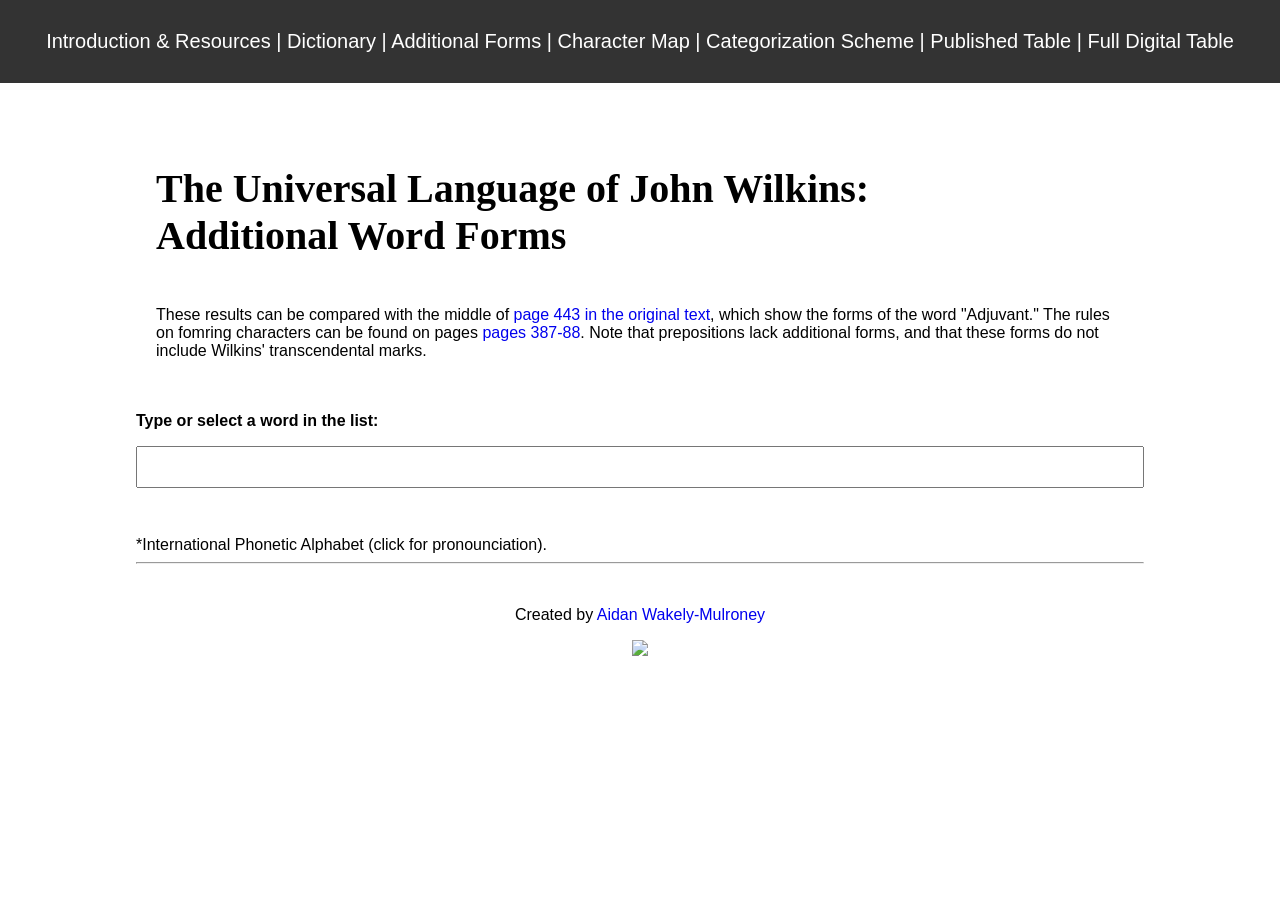
==== commit 67741712: "Mini Update" ====
--- a/additional_forms.html
+++ b/additional_forms.html
@@ -1,83 +1,139 @@
-<!DOCTYPE html>
+<!doctype html>
 <html>
-<head>
+  <head>
     <title>The Universal Language of John Wilkins: Additional Word Forms</title>
-    <link rel="stylesheet" href="styles.css">
-	<meta charset="UTF-8">
-</head>
-<body>
+    <link rel="stylesheet" href="styles.css" />
+    <meta charset="UTF-8" />
+  </head>
+  <body>
     <style type="text/css">
-        a {
-            text-decoration: none;
-        }
+      a {
+        text-decoration: none;
+      }
     </style>
     <div class="top-banner">
-        <p><a href="https://aidaneid.github.io/The-Universal-Language-of-John-Wilkins/index.html">Introduction &#38 Resources</a> | <a href="https://aidaneid.github.io/The-Universal-Language-of-John-Wilkins/Dictionary.html">Dictionary</a> | <a href="https://aidaneid.github.io/The-Universal-Language-of-John-Wilkins/additional_forms.html">Additional Forms</a> | <a href="https://aidaneid.github.io/The-Universal-Language-of-John-Wilkins/character_map.html">Character Map</a> | <a href="https://aidaneid.github.io/The-Universal-Language-of-John-Wilkins/categorization.html">Categorization Scheme</a> | <a href="https://aidaneid.github.io/The-Universal-Language-of-John-Wilkins/table_published.html">Published Table</a> | <a href="https://aidaneid.github.io/The-Universal-Language-of-John-Wilkins/table_digital.html">Full Digital Table</a> </p>
+      <p>
+        <a
+          href="https://aidaneid.github.io/The-Universal-Language-of-John-Wilkins/index.html"
+          >Introduction &amp Resources</a
+        >
+        |
+        <a
+          href="https://aidaneid.github.io/The-Universal-Language-of-John-Wilkins/dictionary.html"
+          >Dictionary</a
+        >
+        |
+        <a
+          href="https://aidaneid.github.io/The-Universal-Language-of-John-Wilkins/additional_forms.html"
+          >Additional Forms</a
+        >
+        |
+        <a
+          href="https://aidaneid.github.io/The-Universal-Language-of-John-Wilkins/character_map.html"
+          >Character Map</a
+        >
+        |
+        <a
+          href="https://aidaneid.github.io/The-Universal-Language-of-John-Wilkins/categorization.html"
+          >Categorization Scheme</a
+        >
+        |
+        <a
+          href="https://aidaneid.github.io/The-Universal-Language-of-John-Wilkins/table_published.html"
+          >Published Table</a
+        >
+        |
+        <a
+          href="https://aidaneid.github.io/The-Universal-Language-of-John-Wilkins/table_digital.html"
+          >Full Digital Table</a
+        >
+      </p>
     </div>
     <div class="content" ;>
-        <h1 style="text-align: left; font-family: Garamond, 'Times New Roman', Times, serif">
-            The Universal Language of John Wilkins:<br>
-            Additional Word Forms
-        </h1>
-        </div>
-        <div id="container">
-            <p><b>Type or select a word in the list:</b></p><p>
-            </p><form autocomplete="off" id="search-form">
-                <input class="form-control" id="search-input" type="text" />
-                <div class="dropdown" id="dropdown"></div>
-            </form>
-            <table class="table" id="word-table">
-                <tbody id="word-table-body">
-                </tbody>
-            </table>
-
-        </div>
-
-        <script>
-            let words = [];
-            const searchInput = document.getElementById("search-input");
-            const dropdown = document.getElementById("dropdown");
-            const wordTableBody = document.getElementById("word-table-body");
-
-            // Fetch words from the API
-            fetch("https://raw.githubusercontent.com/aidaneid/The-Universal-Language-of-John-Wilkins/refs/heads/main/data/words.json")
-                .then((response) => response.json())
-                .then((data) => {
-                    words = data;
-                });
-
-            // Filter words alphabetically, using the display column (p)
-            searchInput.addEventListener("input", () => {
-                const query = searchInput.value.toLowerCase();
-                dropdown.innerHTML = "";
-
-                if (query.length === 0) return;
-
-                const filteredwords = words.filter((word) =>
-                    word.d.toLowerCase().includes(query)
-                );
-
-                filteredwords.forEach((word) => {
-                    const item = document.createElement("div");
-                    item.textContent = word.d;
-                    item.addEventListener("click", () => selectword(word));
-                    dropdown.appendChild(item);
-                });
-            });
-
-            // Select word from dropdown
-            function selectword(word) {
-                searchInput.value = word.d;
-                dropdown.innerHTML = "";
-                // Basic information
-                wordTableBody.innerHTML = `
+      <h1
+        style="
+          text-align: left;
+          font-family: Garamond, &quot;Times New Roman&quot;, Times, serif;
+        "
+      >
+        The Universal Language of John Wilkins:<br />
+        Additional Word Forms
+      </h1>
+      <p style="text-align: left">
+        These results can be compared with the middle of
+        <a
+          href="https://drive.google.com/file/d/1p-0iTr8eayPBHMzbi4Dry_aXTQRKIIrV/view"
+          target="_blank"
+          >page 443 in the original text</a
+        >, which show the forms of the word "Adjuvant." The rules on fomring
+        characters can be found on pages
+        <a
+          href="https://www.google.ca/books/edition/An_Essay_Towards_a_Real_Character/Q85TAAAAcAAJ?hl=en&gbpv=1&pg=PA387"
+          target="_blank"
+          >pages 387-88</a
+        >. Note that prepositions lack additional forms, and that these forms do
+        not include Wilkins' transcendental marks.
+      </p>
+    </div>
+    <div id="container">
+      <p><b>Type or select a word in the list:</b></p>
+      <p></p>
+      <form autocomplete="off" id="search-form">
+        <input class="form-control" id="search-input" type="text" />
+        <div class="dropdown" id="dropdown"></div>
+      </form>
+      <table class="table" id="word-table">
+        <tbody id="word-table-body"></tbody>
+      </table>
+    </div>
+
+    <script>
+      let words = [];
+      const searchInput = document.getElementById("search-input");
+      const dropdown = document.getElementById("dropdown");
+      const wordTableBody = document.getElementById("word-table-body");
+
+      // Fetch words from the API
+      fetch(
+        "https://raw.githubusercontent.com/aidaneid/The-Universal-Language-of-John-Wilkins/refs/heads/main/data/words.json",
+      )
+        .then((response) => response.json())
+        .then((data) => {
+          words = data;
+        });
+
+      // Filter words alphabetically, using the display column (p)
+      searchInput.addEventListener("input", () => {
+        const query = searchInput.value.toLowerCase();
+        dropdown.innerHTML = "";
+
+        if (query.length === 0) return;
+
+        const filteredwords = words.filter((word) =>
+          word.d.toLowerCase().includes(query),
+        );
+
+        filteredwords.forEach((word) => {
+          const item = document.createElement("div");
+          item.textContent = word.d;
+          item.addEventListener("click", () => selectword(word));
+          dropdown.appendChild(item);
+        });
+      });
+
+      // Select word from dropdown
+      function selectword(word) {
+        searchInput.value = word.d;
+        dropdown.innerHTML = "";
+        // Basic information
+        wordTableBody.innerHTML = `
 
 <style type="text/css">
 .tg  {border-collapse:collapse;border-spacing:0;}
 .tg td{border-color:black;border-style:solid;border-width:1px;font-family:Arial, sans-serif;font-size:14px;
-          overflow:hidden;padding:10px 5px;word-break:normal;}
+                  overflow:hidden;padding:10px 5px;word-break:normal;}
 .tg th{border-color:black;border-style:solid;border-width:1px;font-family:Arial, sans-serif;font-size:14px;
-          font-weight:normal;overflow:hidden;padding:10px 5px;word-break:normal;}
+                  font-weight:normal;overflow:hidden;padding:10px 5px;word-break:normal;}
 .tg .tg-8wa7{font-size:medium;font-style:italic;font-weight:bold;text-align:left;vertical-align:top}
 .tg .tg-xjr9{border-color:inherit;font-size:large;font-weight:bold;text-align:center;vertical-align:top}
 .tg .tg-zffl{font-size:100%;font-weight:bold;text-align:left;vertical-align:top}
@@ -86,750 +142,760 @@
 .tg .tg-x42o{font-size:medium;font-weight:bold;text-align:left;vertical-align:top}
 </style>
 <table class="tg"><thead>
-          <tr>
-            <th class="tg-xjr9" colspan="2" style="background-color: #d4d4d4;"><b></b></th>
-            <th class="tg-xjr9" style="text-align:center;background-color: #d4d4d4;">Wilkins' Characters</th>
-            <th class="tg-xjr9" style="text-align:center;background-color: #d4d4d4;">Latin Characters</th>
-            <th class="tg-xjr9" style="text-align:center;background-color: #d4d4d4;">IPA*</th>
-            <th class="tg-xjr9" colspan="2" style="background-color: #d4d4d4;"><b></b></th>
-            <th class="tg-xjr9" style="text-align:center;background-color: #d4d4d4;">Wilkins' Characters</th>
-            <th class="tg-xjr9" style="text-align:center;background-color: #d4d4d4;">Latin Characters</th>
-            <th class="tg-xjr9" style="text-align:center;background-color: #d4d4d4;">IPA*</th>
-          </tr></thead>
+                  <tr>
+                    <th class="tg-xjr9" colspan="2" style="background-color: #d4d4d4;"><b></b></th>
+                    <th class="tg-xjr9" style="text-align:center;background-color: #d4d4d4;">Wilkins' Characters</th>
+                    <th class="tg-xjr9" style="text-align:center;background-color: #d4d4d4;">Latin Characters</th>
+                    <th class="tg-xjr9" style="text-align:center;background-color: #d4d4d4;">IPA*</th>
+                    <th class="tg-xjr9" colspan="2" style="background-color: #d4d4d4;"><b></b></th>
+                    <th class="tg-xjr9" style="text-align:center;background-color: #d4d4d4;">Wilkins' Characters</th>
+                    <th class="tg-xjr9" style="text-align:center;background-color: #d4d4d4;">Latin Characters</th>
+                    <th class="tg-xjr9" style="text-align:center;background-color: #d4d4d4;">IPA*</th>
+                  </tr></thead>
 <tbody>
-          <tr>
-            <td class="tg-34bz" colspan="2" style="background-color: #d4d4d4;"><b><i>Concrete Singular</i></b></td>
-            <td class="tg-zffl" style="background-color: #d4d4d4;"></td>
-            <td class="tg-zffl" style="background-color: #d4d4d4;"></td>
-            <td class="tg-zffl" style="background-color: #d4d4d4;"></td>
-            <td class="tg-34bz" colspan="2" style="background-color: #d4d4d4;"><b><i>Abstract Singular</b></i></td>
-            <td class="tg-0lax" style="background-color: #d4d4d4;"></td>
-            <td class="tg-0lax" style="background-color: #d4d4d4;"></td>
-            <td class="tg-0lax" style="background-color: #d4d4d4;"></td>
-          </tr>
-          <tr>
-            <td class="tg-8wa7" rowspan="3" style="border-bottom: 1px solid black;"><b><i>Substantive</i></b></td>
-            <td class="tg-x42o"><b>Neutral</b></td>
-            <!--characters-->
-                <td style="white-space: nowrap;text-align:center;">
-                <img src="https://raw.githubusercontent.com/aidaneid/The-Universal-Language-of-John-Wilkins/refs/heads/main/characters/Front/Front_${word.v}_CN${word.w}.png"
-                    alt="The front of the character"
-                    style="max-width: 20%; height: auto; float:center; display: inline; white-space: nowrap;"
-                class="table-image"><img src="https://raw.githubusercontent.com/aidaneid/The-Universal-Language-of-John-Wilkins/refs/heads/main/characters/Genus/Genus${word.x}.png"
-                    alt="The middle, or genus, of the character"
-                    style="max-width: 20%; height: auto; float:center; display: inline; white-space: nowrap;"
-                class="table-image"><img src="https://raw.githubusercontent.com/aidaneid/The-Universal-Language-of-John-Wilkins/refs/heads/main/characters/End/End_${word.y}_SS${word.z}.png"
-                    style="max-width: 20%; height: auto; float:center; display: inline; white-space: nowrap;"
-                    alt="The end of the character"
-                class="table-image"></td>
-            <!--Latin-->
-                <td style="text-align:center;">${word.w1}${word.w7}</td>
-            <!--IPA-->
-            <td style="text-align:center;"><a href="http://ipa-reader.com/?text=${word.i1}${word.i7}" target="_blank">${word.i1}${word.i7}</a> </td>
-            <!--End of entry-->
-            <td class="tg-8wa7" rowspan="3" style="border-bottom: 1px solid black;"><b><i>Substantive</i></b></td>
-            <td class="tg-x42o"><b>Neutral</b></td>
-                <td style="white-space: nowrap;text-align:center;">
-                <img src="https://raw.githubusercontent.com/aidaneid/The-Universal-Language-of-John-Wilkins/refs/heads/main/characters/Front/Front_${word.v}_AN${word.w}.png"
-                    alt="The front of the character"
-                    style="max-width: 20%; height: auto; float:center; display: inline; white-space: nowrap;"
-                class="table-image"><img src="https://raw.githubusercontent.com/aidaneid/The-Universal-Language-of-John-Wilkins/refs/heads/main/characters/Genus/Genus${word.x}.png"
-                    alt="The middle, or genus, of the character"
-                    style="max-width: 20%; height: auto; float:center; display: inline; white-space: nowrap;"
-                class="table-image"><img src="https://raw.githubusercontent.com/aidaneid/The-Universal-Language-of-John-Wilkins/refs/heads/main/characters/End/End_${word.y}_SS${word.z}.png"
-                    style="max-width: 20%; height: auto; float:center; display: inline; white-space: nowrap;"
-                    alt="The end of the character"
-                class="table-image"></td>
-            <!--Latin-->
-                <td style="text-align:center;">${word.w1}${word.w8}${word.w9}</td>
-            <!--IPA-->
-            <td style="text-align:center;"><a href="http://ipa-reader.com/?text=${word.i1}${word.i8}${word.i9}" target="_blank">${word.i1}${word.i8}${word.i9}</a> </td>
-            <!--End of entry-->
-          </tr>
-          <tr>
-            <td class="tg-x42o"><b>Active</b></td>
-            <!--characters-->
-                <td style="white-space: nowrap;text-align:center;">
-                <img src="https://raw.githubusercontent.com/aidaneid/The-Universal-Language-of-John-Wilkins/refs/heads/main/characters/Front/Front_${word.v}_CA${word.w}.png"
-                    alt="The front of the character"
-                    style="max-width: 20%; height: auto; float:center; display: inline; white-space: nowrap;"
-                class="table-image"><img src="https://raw.githubusercontent.com/aidaneid/The-Universal-Language-of-John-Wilkins/refs/heads/main/characters/Genus/Genus${word.x}.png"
-                    alt="The middle, or genus, of the character"
-                    style="max-width: 20%; height: auto; float:center; display: inline; white-space: nowrap;"
-                class="table-image"><img src="https://raw.githubusercontent.com/aidaneid/The-Universal-Language-of-John-Wilkins/refs/heads/main/characters/End/End_${word.y}_SS${word.z}.png"
-                    style="max-width: 20%; height: auto; float:center; display: inline; white-space: nowrap;"
-                    alt="The end of the character"
-                class="table-image"></td>
-            <!--Latin-->
-                <td style="text-align:center;">${word.w1}l${word.w7}</td>
-            <!--IPA-->
-            <td style="text-align:center;"><a href="http://ipa-reader.com/?text=${word.i1}l${word.i7}" target="_blank">${word.i1}l${word.i7}</a> </td>
-            <!--End of entry-->
-            <td class="tg-x42o"><b>Active</b></td>
-            <!--characters-->
-                <td style="white-space: nowrap;text-align:center;">
-                <img src="https://raw.githubusercontent.com/aidaneid/The-Universal-Language-of-John-Wilkins/refs/heads/main/characters/Front/Front_${word.v}_AA${word.w}.png"
-                    alt="The front of the character"
-                    style="max-width: 20%; height: auto; float:center; display: inline; white-space: nowrap;"
-                class="table-image"><img src="https://raw.githubusercontent.com/aidaneid/The-Universal-Language-of-John-Wilkins/refs/heads/main/characters/Genus/Genus${word.x}.png"
-                    alt="The middle, or genus, of the character"
-                    style="max-width: 20%; height: auto; float:center; display: inline; white-space: nowrap;"
-                class="table-image"><img src="https://raw.githubusercontent.com/aidaneid/The-Universal-Language-of-John-Wilkins/refs/heads/main/characters/End/End_${word.y}_SS${word.z}.png"
-                    style="max-width: 20%; height: auto; float:center; display: inline; white-space: nowrap;"
-                    alt="The end of the character"
-                class="table-image"></td>
-            <!--Latin-->
-                <td style="text-align:center;">${word.w1}l${word.w8}${word.w9}</td>
-            <!--IPA-->
-            <td style="text-align:center;"><a href="http://ipa-reader.com/?text=${word.i1}l${word.i8}${word.i9}" target="_blank">${word.i1}l${word.i8}${word.i9}</a> </td>
-            <!--End of entry-->
-          </tr>
-          <tr>
-            <td class="tg-x42o" style="border-bottom: 1px solid black;"><b>Passive</b></td>
-            <!--characters-->
-                <td style="white-space: nowrap;text-align:center;border-bottom: 1px solid black;">
-                <img src="https://raw.githubusercontent.com/aidaneid/The-Universal-Language-of-John-Wilkins/refs/heads/main/characters/Front/Front_${word.v}_CP${word.w}.png"
-                    alt="The front of the character"
-                    style="max-width: 20%; height: auto; float:center; display: inline; white-space: nowrap;"
-                class="table-image"><img src="https://raw.githubusercontent.com/aidaneid/The-Universal-Language-of-John-Wilkins/refs/heads/main/characters/Genus/Genus${word.x}.png"
-                    alt="The middle, or genus, of the character"
-                    style="max-width: 20%; height: auto; float:center; display: inline; white-space: nowrap;"
-                class="table-image"><img src="https://raw.githubusercontent.com/aidaneid/The-Universal-Language-of-John-Wilkins/refs/heads/main/characters/End/End_${word.y}_SS${word.z}.png"
-                    style="max-width: 20%; height: auto; float:center; display: inline; white-space: nowrap;"
-                    alt="The end of the character"
-                class="table-image"></td>
-            <!--Latin-->
-                <td style="text-align:center;border-bottom: 1px solid black;">${word.w1}m${word.w7}</td>
-            <!--IPA-->
-            <td style="text-align:center;border-bottom: 1px solid black;"><a href="http://ipa-reader.com/?text=${word.i1}m${word.i7}" target="_blank">${word.i1}m${word.i7}</a> </td>
-            <!--End of entry-->
-            <td class="tg-x42o" style="border-bottom: 1px solid black;"><b>Passive</b></td>
-            <!--characters-->
-                <td style="white-space: nowrap;text-align:center;border-bottom: 1px solid black;">
-                <img src="https://raw.githubusercontent.com/aidaneid/The-Universal-Language-of-John-Wilkins/refs/heads/main/characters/Front/Front_${word.v}_AP${word.w}.png"
-                    alt="The front of the character"
-                    style="max-width: 20%; height: auto; float:center; display: inline; white-space: nowrap;"
-                class="table-image"><img src="https://raw.githubusercontent.com/aidaneid/The-Universal-Language-of-John-Wilkins/refs/heads/main/characters/Genus/Genus${word.x}.png"
-                    alt="The middle, or genus, of the character"
-                    style="max-width: 20%; height: auto; float:center; display: inline; white-space: nowrap;"
-                class="table-image"><img src="https://raw.githubusercontent.com/aidaneid/The-Universal-Language-of-John-Wilkins/refs/heads/main/characters/End/End_${word.y}_SS${word.z}.png"
-                    style="max-width: 20%; height: auto; float:center; display: inline; white-space: nowrap;"
-                    alt="The end of the character"
-                class="table-image"></td>
-            <!--Latin-->
-                <td style="text-align:center;border-bottom: 1px solid black;">${word.w1}m${word.w8}${word.w9}</td>
-            <!--IPA-->
-            <td style="text-align:center;border-bottom: 1px solid black;"><a href="http://ipa-reader.com/?text=${word.i1}m${word.i8}${word.i9}" target="_blank">${word.i1}m${word.i8}${word.i9}</a> </td>
-            <!--End of entry-->
-          </tr>
-
-          <tr>
-            <td class="tg-8wa7" rowspan="3" style="border-bottom: 1px solid black;"><b><i>Adjective</i></b></td>
-            <td class="tg-x42o"><b>Neutral</b></td>
-            <!--characters-->
-                <td style="white-space: nowrap;text-align:center;">
-                <img src="https://raw.githubusercontent.com/aidaneid/The-Universal-Language-of-John-Wilkins/refs/heads/main/characters/Front/Front_${word.v}_CN${word.w}.png"
-                    alt="The front of the character"
-                    style="max-width: 20%; height: auto; float:center; display: inline; white-space: nowrap;"
-                class="table-image"><img src="https://raw.githubusercontent.com/aidaneid/The-Universal-Language-of-John-Wilkins/refs/heads/main/characters/Genus/Genus${word.x}.png"
-                    alt="The middle, or genus, of the character"
-                    style="max-width: 20%; height: auto; float:center; display: inline; white-space: nowrap;"
-                class="table-image"><img src="https://raw.githubusercontent.com/aidaneid/The-Universal-Language-of-John-Wilkins/refs/heads/main/characters/End/End_${word.y}_JS${word.z}.png"
-                    style="max-width: 20%; height: auto; float:center; display: inline; white-space: nowrap;"
-                    alt="The end of the character"
-                class="table-image"></td>
-            <!--Latin-->
-                <td style="text-align:center;">${word.w1}${word.w7}</td>
-            <!--IPA-->
-            <td style="text-align:center;"><a href="http://ipa-reader.com/?text=${word.i1}${word.i7}" target="_blank">${word.i1}${word.i7}</a> </td>
-            <!--End of entry-->
-            <td class="tg-8wa7" rowspan="3" style="border-bottom: 1px solid black;"><b><i>Adjective</i></b></td>
-            <td class="tg-x42o"><b>Neutral</b></td>
-                <td style="white-space: nowrap;text-align:center;">
-                <img src="https://raw.githubusercontent.com/aidaneid/The-Universal-Language-of-John-Wilkins/refs/heads/main/characters/Front/Front_${word.v}_AN${word.w}.png"
-                    alt="The front of the character"
-                    style="max-width: 20%; height: auto; float:center; display: inline; white-space: nowrap;"
-                class="table-image"><img src="https://raw.githubusercontent.com/aidaneid/The-Universal-Language-of-John-Wilkins/refs/heads/main/characters/Genus/Genus${word.x}.png"
-                    alt="The middle, or genus, of the character"
-                    style="max-width: 20%; height: auto; float:center; display: inline; white-space: nowrap;"
-                class="table-image"><img src="https://raw.githubusercontent.com/aidaneid/The-Universal-Language-of-John-Wilkins/refs/heads/main/characters/End/End_${word.y}_JS${word.z}.png"
-                    style="max-width: 20%; height: auto; float:center; display: inline; white-space: nowrap;"
-                    alt="The end of the character"
-                class="table-image"></td>
-            <!--Latin-->
-                <td style="text-align:center;">${word.w2}${word.w8}${word.w9}</td>
-            <!--IPA-->
-            <td style="text-align:center;"><a href="http://ipa-reader.com/?text=${word.i2}${word.i8}${word.i9}" target="_blank">${word.i2}${word.i8}${word.i9}</a> </td>
-            <!--End of entry-->
-          </tr>
-          <tr>
-            <td class="tg-x42o"><b>Active</b></td>
-            <!--characters-->
-                <td style="white-space: nowrap;text-align:center;">
-                <img src="https://raw.githubusercontent.com/aidaneid/The-Universal-Language-of-John-Wilkins/refs/heads/main/characters/Front/Front_${word.v}_CA${word.w}.png"
-                    alt="The front of the character"
-                    style="max-width: 20%; height: auto; float:center; display: inline; white-space: nowrap;"
-                class="table-image"><img src="https://raw.githubusercontent.com/aidaneid/The-Universal-Language-of-John-Wilkins/refs/heads/main/characters/Genus/Genus${word.x}.png"
-                    alt="The middle, or genus, of the character"
-                    style="max-width: 20%; height: auto; float:center; display: inline; white-space: nowrap;"
-                class="table-image"><img src="https://raw.githubusercontent.com/aidaneid/The-Universal-Language-of-John-Wilkins/refs/heads/main/characters/End/End_${word.y}_JS${word.z}.png"
-                    style="max-width: 20%; height: auto; float:center; display: inline; white-space: nowrap;"
-                    alt="The end of the character"
-                class="table-image"></td>
-            <!--Latin-->
-                <td style="text-align:center;">${word.w2}l${word.w7}</td>
-            <!--IPA-->
-            <td style="text-align:center;"><a href="http://ipa-reader.com/?text=${word.i2}l${word.i7}" target="_blank">${word.i2}l${word.i7}</a> </td>
-            <!--End of entry-->
-            <td class="tg-x42o"><b>Active</b></td>
-            <!--characters-->
-                <td style="white-space: nowrap;text-align:center;">
-                <img src="https://raw.githubusercontent.com/aidaneid/The-Universal-Language-of-John-Wilkins/refs/heads/main/characters/Front/Front_${word.v}_AA${word.w}.png"
-                    alt="The front of the character"
-                    style="max-width: 20%; height: auto; float:center; display: inline; white-space: nowrap;"
-                class="table-image"><img src="https://raw.githubusercontent.com/aidaneid/The-Universal-Language-of-John-Wilkins/refs/heads/main/characters/Genus/Genus${word.x}.png"
-                    alt="The middle, or genus, of the character"
-                    style="max-width: 20%; height: auto; float:center; display: inline; white-space: nowrap;"
-                class="table-image"><img src="https://raw.githubusercontent.com/aidaneid/The-Universal-Language-of-John-Wilkins/refs/heads/main/characters/End/End_${word.y}_JS${word.z}.png"
-                    style="max-width: 20%; height: auto; float:center; display: inline; white-space: nowrap;"
-                    alt="The end of the character"
-                class="table-image"></td>
-            <!--Latin-->
-                <td style="text-align:center;">${word.w2}${word.w8}l${word.w9}</td>
-            <!--IPA-->
-            <td style="text-align:center;"><a href="http://ipa-reader.com/?text=${word.i2}${word.i8}l${word.i9}" target="_blank">${word.i2}${word.i8}l${word.i9}</a> </td>
-            <!--End of entry-->
-          </tr>
-          <tr>
-            <td class="tg-x42o" style="border-bottom: 1px solid black;"><b>Passive</b></td>
-            <!--characters-->
-                <td style="white-space: nowrap;text-align:center;border-bottom: 1px solid black;">
-                <img src="https://raw.githubusercontent.com/aidaneid/The-Universal-Language-of-John-Wilkins/refs/heads/main/characters/Front/Front_${word.v}_CP${word.w}.png"
-                    alt="The front of the character"
-                    style="max-width: 20%; height: auto; float:center; display: inline; white-space: nowrap;"
-                class="table-image"><img src="https://raw.githubusercontent.com/aidaneid/The-Universal-Language-of-John-Wilkins/refs/heads/main/characters/Genus/Genus${word.x}.png"
-                    alt="The middle, or genus, of the character"
-                    style="max-width: 20%; height: auto; float:center; display: inline; white-space: nowrap;"
-                class="table-image"><img src="https://raw.githubusercontent.com/aidaneid/The-Universal-Language-of-John-Wilkins/refs/heads/main/characters/End/End_${word.y}_JS${word.z}.png"
-                    style="max-width: 20%; height: auto; float:center; display: inline; white-space: nowrap;"
-                    alt="The end of the character"
-                class="table-image"></td>
-            <!--Latin-->
-                <td style="text-align:center;border-bottom: 1px solid black;">${word.w2}m${word.w7}</td>
-            <!--IPA-->
-            <td style="text-align:center;border-bottom: 1px solid black;"><a href="http://ipa-reader.com/?text=${word.i2}m${word.i7}" target="_blank">${word.i2}m${word.i7}</a> </td>
-            <!--End of entry-->
-            <td class="tg-x42o" style="border-bottom: 1px solid black;"><b>Passive</b></td>
-            <!--characters-->
-                <td style="white-space: nowrap;text-align:center;border-bottom: 1px solid black;">
-                <img src="https://raw.githubusercontent.com/aidaneid/The-Universal-Language-of-John-Wilkins/refs/heads/main/characters/Front/Front_${word.v}_AP${word.w}.png"
-                    alt="The front of the character"
-                    style="max-width: 20%; height: auto; float:center; display: inline; white-space: nowrap;"
-                class="table-image"><img src="https://raw.githubusercontent.com/aidaneid/The-Universal-Language-of-John-Wilkins/refs/heads/main/characters/Genus/Genus${word.x}.png"
-                    alt="The middle, or genus, of the character"
-                    style="max-width: 20%; height: auto; float:center; display: inline; white-space: nowrap;"
-                class="table-image"><img src="https://raw.githubusercontent.com/aidaneid/The-Universal-Language-of-John-Wilkins/refs/heads/main/characters/End/End_${word.y}_JS${word.z}.png"
-                    style="max-width: 20%; height: auto; float:center; display: inline; white-space: nowrap;"
-                    alt="The end of the character"
-                class="table-image"></td>
-            <!--Latin-->
-                <td style="text-align:center;border-bottom: 1px solid black;">${word.w2}${word.w8}m${word.w9}</td>
-            <!--IPA-->
-            <td style="text-align:center;border-bottom: 1px solid black;"><a href="http://ipa-reader.com/?text=${word.i2}m${word.i8}${word.i9}" target="_blank">${word.i2}m${word.i8}${word.i9}</a> </td>
-            <!--End of entry-->
-          </tr>
-
-          <tr>
-            <td class="tg-8wa7" rowspan="3"><b><i>Adverb</i></b></td>
-            <td class="tg-x42o"><b>Neutral</b></td>
-            <!--characters-->
-                <td style="white-space: nowrap;text-align:center;">
-                <img src="https://raw.githubusercontent.com/aidaneid/The-Universal-Language-of-John-Wilkins/refs/heads/main/characters/Front/Front_${word.v}_CN${word.w}.png"
-                    alt="The front of the character"
-                    style="max-width: 20%; height: auto; float:center; display: inline; white-space: nowrap;"
-                class="table-image"><img src="https://raw.githubusercontent.com/aidaneid/The-Universal-Language-of-John-Wilkins/refs/heads/main/characters/Genus/Genus${word.x}.png"
-                    alt="The middle, or genus, of the character"
-                    style="max-width: 20%; height: auto; float:center; display: inline; white-space: nowrap;"
-                class="table-image"><img src="https://raw.githubusercontent.com/aidaneid/The-Universal-Language-of-John-Wilkins/refs/heads/main/characters/End/End_${word.y}_VS${word.z}.png"
-                    style="max-width: 20%; height: auto; float:center; display: inline; white-space: nowrap;"
-                    alt="The end of the character"
-                class="table-image"></td>
-            <!--Latin-->
-                <td style="text-align:center;">${word.w3}${word.w7}</td>
-            <!--IPA-->
-            <td style="text-align:center;"><a href="http://ipa-reader.com/?text=${word.i3}${word.i7}" target="_blank">${word.i3}${word.i7}</a> </td>
-            <!--End of entry-->
-            <td class="tg-8wa7" rowspan="3"><b><i>Adverb</i></b></td>
-            <td class="tg-x42o"><b>Neutral</b></td>
-                <td style="white-space: nowrap;text-align:center;">
-                <img src="https://raw.githubusercontent.com/aidaneid/The-Universal-Language-of-John-Wilkins/refs/heads/main/characters/Front/Front_${word.v}_AN${word.w}.png"
-                    alt="The front of the character"
-                    style="max-width: 20%; height: auto; float:center; display: inline; white-space: nowrap;"
-                class="table-image"><img src="https://raw.githubusercontent.com/aidaneid/The-Universal-Language-of-John-Wilkins/refs/heads/main/characters/Genus/Genus${word.x}.png"
-                    alt="The middle, or genus, of the character"
-                    style="max-width: 20%; height: auto; float:center; display: inline; white-space: nowrap;"
-                class="table-image"><img src="https://raw.githubusercontent.com/aidaneid/The-Universal-Language-of-John-Wilkins/refs/heads/main/characters/End/End_${word.y}_VS${word.z}.png"
-                    style="max-width: 20%; height: auto; float:center; display: inline; white-space: nowrap;"
-                    alt="The end of the character"
-                class="table-image"></td>
-            <!--Latin-->
-                <td style="text-align:center;">${word.w3}${word.w8}${word.w9}</td>
-            <!--IPA-->
-            <td style="text-align:center;"><a href="http://ipa-reader.com/?text=${word.i3}${word.i8}${word.i9}" target="_blank">${word.i3}${word.i8}${word.i9}</a> </td>
-            <!--End of entry-->
-          </tr>
-          <tr>
-            <td class="tg-x42o"><b>Active</b></td>
-            <!--characters-->
-                <td style="white-space: nowrap;text-align:center;">
-                <img src="https://raw.githubusercontent.com/aidaneid/The-Universal-Language-of-John-Wilkins/refs/heads/main/characters/Front/Front_${word.v}_CA${word.w}.png"
-                    alt="The front of the character"
-                    style="max-width: 20%; height: auto; float:center; display: inline; white-space: nowrap;"
-                class="table-image"><img src="https://raw.githubusercontent.com/aidaneid/The-Universal-Language-of-John-Wilkins/refs/heads/main/characters/Genus/Genus${word.x}.png"
-                    alt="The middle, or genus, of the character"
-                    style="max-width: 20%; height: auto; float:center; display: inline; white-space: nowrap;"
-                class="table-image"><img src="https://raw.githubusercontent.com/aidaneid/The-Universal-Language-of-John-Wilkins/refs/heads/main/characters/End/End_${word.y}_VS${word.z}.png"
-                    style="max-width: 20%; height: auto; float:center; display: inline; white-space: nowrap;"
-                    alt="The end of the character"
-                class="table-image"></td>
-            <!--Latin-->
-                <td style="text-align:center;">${word.w3}l${word.w7}</td>
-            <!--IPA-->
-            <td style="text-align:center;"><a href="http://ipa-reader.com/?text=${word.i3}l${word.i7}" target="_blank">${word.i3}l${word.i7}</a> </td>
-            <!--End of entry-->
-            <td class="tg-x42o"><b>Active</b></td>
-            <!--characters-->
-                <td style="white-space: nowrap;text-align:center;">
-                <img src="https://raw.githubusercontent.com/aidaneid/The-Universal-Language-of-John-Wilkins/refs/heads/main/characters/Front/Front_${word.v}_AA${word.w}.png"
-                    alt="The front of the character"
-                    style="max-width: 20%; height: auto; float:center; display: inline; white-space: nowrap;"
-                class="table-image"><img src="https://raw.githubusercontent.com/aidaneid/The-Universal-Language-of-John-Wilkins/refs/heads/main/characters/Genus/Genus${word.x}.png"
-                    alt="The middle, or genus, of the character"
-                    style="max-width: 20%; height: auto; float:center; display: inline; white-space: nowrap;"
-                class="table-image"><img src="https://raw.githubusercontent.com/aidaneid/The-Universal-Language-of-John-Wilkins/refs/heads/main/characters/End/End_${word.y}_VS${word.z}.png"
-                    style="max-width: 20%; height: auto; float:center; display: inline; white-space: nowrap;"
-                    alt="The end of the character"
-                class="table-image"></td>
-            <!--Latin-->
-                <td style="text-align:center;">${word.w3}${word.w8}l${word.w9}</td>
-            <!--IPA-->
-            <td style="text-align:center;"><a href="http://ipa-reader.com/?text=${word.i3}${word.i8}l${word.i9}" target="_blank">${word.i3}${word.i8}l${word.i9}</a> </td>
-            <!--End of entry-->
-          </tr>
-          <tr>
-            <td class="tg-x42o"><b>Passive</b></td>
-            <!--characters-->
-                <td style="white-space: nowrap;text-align:center;">
-                <img src="https://raw.githubusercontent.com/aidaneid/The-Universal-Language-of-John-Wilkins/refs/heads/main/characters/Front/Front_${word.v}_CP${word.w}.png"
-                    alt="The front of the character"
-                    style="max-width: 20%; height: auto; float:center; display: inline; white-space: nowrap;"
-                class="table-image"><img src="https://raw.githubusercontent.com/aidaneid/The-Universal-Language-of-John-Wilkins/refs/heads/main/characters/Genus/Genus${word.x}.png"
-                    alt="The middle, or genus, of the character"
-                    style="max-width: 20%; height: auto; float:center; display: inline; white-space: nowrap;"
-                class="table-image"><img src="https://raw.githubusercontent.com/aidaneid/The-Universal-Language-of-John-Wilkins/refs/heads/main/characters/End/End_${word.y}_VS${word.z}.png"
-                    style="max-width: 20%; height: auto; float:center; display: inline; white-space: nowrap;"
-                    alt="The end of the character"
-                class="table-image"></td>
-            <!--Latin-->
-                <td style="text-align:center;">${word.w3}m${word.w7}</td>
-            <!--IPA-->
-            <td style="text-align:center;"><a href="http://ipa-reader.com/?text=${word.i3}m${word.i7}" target="_blank">${word.i3}m${word.i7}</a> </td>
-            <!--End of entry-->
-            <td class="tg-x42o"><b>Passive</b></td>
-            <!--characters-->
-                <td style="white-space: nowrap;text-align:center;">
-                <img src="https://raw.githubusercontent.com/aidaneid/The-Universal-Language-of-John-Wilkins/refs/heads/main/characters/Front/Front_${word.v}_AP${word.w}.png"
-                    alt="The front of the character"
-                    style="max-width: 20%; height: auto; float:center; display: inline; white-space: nowrap;"
-                class="table-image"><img src="https://raw.githubusercontent.com/aidaneid/The-Universal-Language-of-John-Wilkins/refs/heads/main/characters/Genus/Genus${word.x}.png"
-                    alt="The middle, or genus, of the character"
-                    style="max-width: 20%; height: auto; float:center; display: inline; white-space: nowrap;"
-                class="table-image"><img src="https://raw.githubusercontent.com/aidaneid/The-Universal-Language-of-John-Wilkins/refs/heads/main/characters/End/End_${word.y}_VS${word.z}.png"
-                    style="max-width: 20%; height: auto; float:center; display: inline; white-space: nowrap;"
-                    alt="The end of the character"
-                class="table-image"></td>
-            <!--Latin-->
-                <td style="text-align:center;">${word.w3}${word.w8}m${word.w9}</td>
-            <!--IPA-->
-            <td style="text-align:center;"><a href="http://ipa-reader.com/?text=${word.i3}${word.i8}m${word.i9}" target="_blank">${word.i3}${word.i8}m${word.i9}</a> </td>
-            <!--End of entry-->
-          </tr>
-
-
-
-
-
-
-
-
-          <tr>
-            <td class="tg-34bz" colspan="2" style="background-color: #d4d4d4;"><b><i>Concrete Plural</b></i></td>
-            <td class="tg-zffl" style="background-color: #d4d4d4;"></td>
-            <td class="tg-zffl" style="background-color: #d4d4d4;"></td>
-            <td class="tg-zffl" style="background-color: #d4d4d4;"></td>
-            <td class="tg-34bz" colspan="2" style="background-color: #d4d4d4;"><b><i>Abstract Plural</b></i></td>
-            <td class="tg-0lax" style="background-color: #d4d4d4;"></td>
-            <td class="tg-0lax" style="background-color: #d4d4d4;"></td>
-            <td class="tg-0lax" style="background-color: #d4d4d4;"></td>
-          </tr>
-          <tr>
-            <td class="tg-8wa7" rowspan="3" style="border-bottom: 1px solid black;"><b><i>Substantive</i></b></td>
-            <td class="tg-x42o"><b>Neutral</b></td>
-            <!--characters-->
-                <td style="white-space: nowrap;text-align:center;">
-                <img src="https://raw.githubusercontent.com/aidaneid/The-Universal-Language-of-John-Wilkins/refs/heads/main/characters/Front/Front_${word.v}_CN${word.w}.png"
-                    alt="The front of the character"
-                    style="max-width: 20%; height: auto; float:center; display: inline; white-space: nowrap;"
-                class="table-image"><img src="https://raw.githubusercontent.com/aidaneid/The-Universal-Language-of-John-Wilkins/refs/heads/main/characters/Genus/Genus${word.x}.png"
-                    alt="The middle, or genus, of the character"
-                    style="max-width: 20%; height: auto; float:center; display: inline; white-space: nowrap;"
-                class="table-image"><img src="https://raw.githubusercontent.com/aidaneid/The-Universal-Language-of-John-Wilkins/refs/heads/main/characters/End/End_${word.y}_SP${word.z}.png"
-                    style="max-width: 20%; height: auto; float:center; display: inline; white-space: nowrap;"
-                    alt="The end of the character"
-                class="table-image"></td>
-            <!--Latin-->
-                <td style="text-align:center;">${word.w4}${word.w7}</td>
-            <!--IPA-->
-            <td style="text-align:center;"><a href="http://ipa-reader.com/?text=${word.i4}${word.i7}" target="_blank">${word.i4}${word.i7}</a> </td>
-            <!--End of entry-->
-            <td class="tg-8wa7" rowspan="3" style="border-bottom: 1px solid black;"><b><i>Substantive</i></b></td>
-            <td class="tg-x42o"><b>Neutral</b></td>
-                <td style="white-space: nowrap;text-align:center;">
-                <img src="https://raw.githubusercontent.com/aidaneid/The-Universal-Language-of-John-Wilkins/refs/heads/main/characters/Front/Front_${word.v}_AN${word.w}.png"
-                    alt="The front of the character"
-                    style="max-width: 20%; height: auto; float:center; display: inline; white-space: nowrap;"
-                class="table-image"><img src="https://raw.githubusercontent.com/aidaneid/The-Universal-Language-of-John-Wilkins/refs/heads/main/characters/Genus/Genus${word.x}.png"
-                    alt="The middle, or genus, of the character"
-                    style="max-width: 20%; height: auto; float:center; display: inline; white-space: nowrap;"
-                class="table-image"><img src="https://raw.githubusercontent.com/aidaneid/The-Universal-Language-of-John-Wilkins/refs/heads/main/characters/End/End_${word.y}_SP${word.z}.png"
-                    style="max-width: 20%; height: auto; float:center; display: inline; white-space: nowrap;"
-                    alt="The end of the character"
-                class="table-image"></td>
-            <!--Latin-->
-                <td style="text-align:center;">${word.w4}${word.w8}${word.w9}</td>
-            <!--IPA-->
-            <td style="text-align:center;"><a href="http://ipa-reader.com/?text=${word.i4}${word.i8}${word.i9}" target="_blank">${word.i4}${word.i8}${word.i9}</a> </td>
-            <!--End of entry-->
-          </tr>
-          <tr>
-            <td class="tg-x42o"><b>Active</b></td>
-            <!--characters-->
-                <td style="white-space: nowrap;text-align:center;">
-                <img src="https://raw.githubusercontent.com/aidaneid/The-Universal-Language-of-John-Wilkins/refs/heads/main/characters/Front/Front_${word.v}_CA${word.w}.png"
-                    alt="The front of the character"
-                    style="max-width: 20%; height: auto; float:center; display: inline; white-space: nowrap;"
-                class="table-image"><img src="https://raw.githubusercontent.com/aidaneid/The-Universal-Language-of-John-Wilkins/refs/heads/main/characters/Genus/Genus${word.x}.png"
-                    alt="The middle, or genus, of the character"
-                    style="max-width: 20%; height: auto; float:center; display: inline; white-space: nowrap;"
-                class="table-image"><img src="https://raw.githubusercontent.com/aidaneid/The-Universal-Language-of-John-Wilkins/refs/heads/main/characters/End/End_${word.y}_SP${word.z}.png"
-                    style="max-width: 20%; height: auto; float:center; display: inline; white-space: nowrap;"
-                    alt="The end of the character"
-                class="table-image"></td>
-            <!--Latin-->
-                <td style="text-align:center;">${word.w4}l${word.w7}</td>
-            <!--IPA-->
-            <td style="text-align:center;"><a href="http://ipa-reader.com/?text=${word.i4}l${word.i7}" target="_blank">${word.i4}l${word.i7}</a> </td>
-            <!--End of entry-->
-            <td class="tg-x42o"><b>Active</b></td>
-            <!--characters-->
-                <td style="white-space: nowrap;text-align:center;">
-                <img src="https://raw.githubusercontent.com/aidaneid/The-Universal-Language-of-John-Wilkins/refs/heads/main/characters/Front/Front_${word.v}_AA${word.w}.png"
-                    alt="The front of the character"
-                    style="max-width: 20%; height: auto; float:center; display: inline; white-space: nowrap;"
-                class="table-image"><img src="https://raw.githubusercontent.com/aidaneid/The-Universal-Language-of-John-Wilkins/refs/heads/main/characters/Genus/Genus${word.x}.png"
-                    alt="The middle, or genus, of the character"
-                    style="max-width: 20%; height: auto; float:center; display: inline; white-space: nowrap;"
-                class="table-image"><img src="https://raw.githubusercontent.com/aidaneid/The-Universal-Language-of-John-Wilkins/refs/heads/main/characters/End/End_${word.y}_SP${word.z}.png"
-                    style="max-width: 20%; height: auto; float:center; display: inline; white-space: nowrap;"
-                    alt="The end of the character"
-                class="table-image"></td>
-            <!--Latin-->
-                <td style="text-align:center;">${word.w4}l${word.w8}${word.w9}</td>
-            <!--IPA-->
-            <td style="text-align:center;"><a href="http://ipa-reader.com/?text=${word.i4}l${word.i8}${word.i9}" target="_blank">${word.i4}l${word.i8}${word.i9}</a> </td>
-            <!--End of entry-->
-          </tr>
-          <tr>
-            <td class="tg-x42o" style="border-bottom: 1px solid black;"><b>Passive</b></td>
-            <!--characters-->
-                <td style="white-space: nowrap;text-align:center;border-bottom: 1px solid black;">
-                <img src="https://raw.githubusercontent.com/aidaneid/The-Universal-Language-of-John-Wilkins/refs/heads/main/characters/Front/Front_${word.v}_CP${word.w}.png"
-                    alt="The front of the character"
-                    style="max-width: 20%; height: auto; float:center; display: inline; white-space: nowrap;"
-                class="table-image"><img src="https://raw.githubusercontent.com/aidaneid/The-Universal-Language-of-John-Wilkins/refs/heads/main/characters/Genus/Genus${word.x}.png"
-                    alt="The middle, or genus, of the character"
-                    style="max-width: 20%; height: auto; float:center; display: inline; white-space: nowrap;"
-                class="table-image"><img src="https://raw.githubusercontent.com/aidaneid/The-Universal-Language-of-John-Wilkins/refs/heads/main/characters/End/End_${word.y}_SP${word.z}.png"
-                    style="max-width: 20%; height: auto; float:center; display: inline; white-space: nowrap;"
-                    alt="The end of the character"
-                class="table-image"></td>
-            <!--Latin-->
-                <td style="text-align:center;border-bottom: 1px solid black;">${word.w4}m${word.w7}</td>
-            <!--IPA-->
-            <td style="text-align:center;border-bottom: 1px solid black;"><a href="http://ipa-reader.com/?text=${word.i4}m${word.i7}" target="_blank">${word.i4}m${word.i7}</a> </td>
-            <!--End of entry-->
-            <td class="tg-x42o" style="border-bottom: 1px solid black;"><b>Passive</b></td>
-            <!--characters-->
-                <td style="white-space: nowrap;text-align:center;border-bottom: 1px solid black;">
-                <img src="https://raw.githubusercontent.com/aidaneid/The-Universal-Language-of-John-Wilkins/refs/heads/main/characters/Front/Front_${word.v}_AP${word.w}.png"
-                    alt="The front of the character"
-                    style="max-width: 20%; height: auto; float:center; display: inline; white-space: nowrap;"
-                class="table-image"><img src="https://raw.githubusercontent.com/aidaneid/The-Universal-Language-of-John-Wilkins/refs/heads/main/characters/Genus/Genus${word.x}.png"
-                    alt="The middle, or genus, of the character"
-                    style="max-width: 20%; height: auto; float:center; display: inline; white-space: nowrap;"
-                class="table-image"><img src="https://raw.githubusercontent.com/aidaneid/The-Universal-Language-of-John-Wilkins/refs/heads/main/characters/End/End_${word.y}_SP${word.z}.png"
-                    style="max-width: 20%; height: auto; float:center; display: inline; white-space: nowrap;"
-                    alt="The end of the character"
-                class="table-image"></td>
-            <!--Latin-->
-                <td style="text-align:center;border-bottom: 1px solid black;">${word.w4}m${word.w8}${word.w9}</td>
-            <!--IPA-->
-            <td style="text-align:center;border-bottom: 1px solid black;"><a href="http://ipa-reader.com/?text=${word.i4}m${word.i8}${word.i9}" target="_blank">${word.i4}m${word.i8}${word.i9}</a> </td>
-            <!--End of entry-->
-          </tr>
-
-          <tr>
-            <td class="tg-8wa7" rowspan="3" style="border-bottom: 1px solid black;"><b><i>Adjective</i></b></td>
-            <td class="tg-x42o"><b>Neutral</b></td>
-            <!--characters-->
-                <td style="white-space: nowrap;text-align:center;">
-                <img src="https://raw.githubusercontent.com/aidaneid/The-Universal-Language-of-John-Wilkins/refs/heads/main/characters/Front/Front_${word.v}_CN${word.w}.png"
-                    alt="The front of the character"
-                    style="max-width: 20%; height: auto; float:center; display: inline; white-space: nowrap;"
-                class="table-image"><img src="https://raw.githubusercontent.com/aidaneid/The-Universal-Language-of-John-Wilkins/refs/heads/main/characters/Genus/Genus${word.x}.png"
-                    alt="The middle, or genus, of the character"
-                    style="max-width: 20%; height: auto; float:center; display: inline; white-space: nowrap;"
-                class="table-image"><img src="https://raw.githubusercontent.com/aidaneid/The-Universal-Language-of-John-Wilkins/refs/heads/main/characters/End/End_${word.y}_JP${word.z}.png"
-                    style="max-width: 20%; height: auto; float:center; display: inline; white-space: nowrap;"
-                    alt="The end of the character"
-                class="table-image"></td>
-            <!--Latin-->
-                <td style="text-align:center;">${word.w4}${word.w7}</td>
-            <!--IPA-->
-            <td style="text-align:center;"><a href="http://ipa-reader.com/?text=${word.i4}${word.i7}" target="_blank">${word.i4}${word.i7}</a> </td>
-            <!--End of entry-->
-            <td class="tg-8wa7" rowspan="3" style="border-bottom: 1px solid black;"><b><i>Adjective</i></b></td>
-            <td class="tg-x42o"><b>Neutral</b></td>
-                <td style="white-space: nowrap;text-align:center;">
-                <img src="https://raw.githubusercontent.com/aidaneid/The-Universal-Language-of-John-Wilkins/refs/heads/main/characters/Front/Front_${word.v}_AN${word.w}.png"
-                    alt="The front of the character"
-                    style="max-width: 20%; height: auto; float:center; display: inline; white-space: nowrap;"
-                class="table-image"><img src="https://raw.githubusercontent.com/aidaneid/The-Universal-Language-of-John-Wilkins/refs/heads/main/characters/Genus/Genus${word.x}.png"
-                    alt="The middle, or genus, of the character"
-                    style="max-width: 20%; height: auto; float:center; display: inline; white-space: nowrap;"
-                class="table-image"><img src="https://raw.githubusercontent.com/aidaneid/The-Universal-Language-of-John-Wilkins/refs/heads/main/characters/End/End_${word.y}_JP${word.z}.png"
-                    style="max-width: 20%; height: auto; float:center; display: inline; white-space: nowrap;"
-                    alt="The end of the character"
-                class="table-image"></td>
-            <!--Latin-->
-                <td style="text-align:center;">${word.w5}${word.w8}${word.w9}</td>
-            <!--IPA-->
-            <td style="text-align:center;"><a href="http://ipa-reader.com/?text=${word.i5}${word.i8}${word.i9}" target="_blank">${word.i5}${word.i8}${word.i9}</a> </td>
-            <!--End of entry-->
-          </tr>
-          <tr>
-            <td class="tg-x42o"><b>Active</b></td>
-            <!--characters-->
-                <td style="white-space: nowrap;text-align:center;">
-                <img src="https://raw.githubusercontent.com/aidaneid/The-Universal-Language-of-John-Wilkins/refs/heads/main/characters/Front/Front_${word.v}_CA${word.w}.png"
-                    alt="The front of the character"
-                    style="max-width: 20%; height: auto; float:center; display: inline; white-space: nowrap;"
-                class="table-image"><img src="https://raw.githubusercontent.com/aidaneid/The-Universal-Language-of-John-Wilkins/refs/heads/main/characters/Genus/Genus${word.x}.png"
-                    alt="The middle, or genus, of the character"
-                    style="max-width: 20%; height: auto; float:center; display: inline; white-space: nowrap;"
-                class="table-image"><img src="https://raw.githubusercontent.com/aidaneid/The-Universal-Language-of-John-Wilkins/refs/heads/main/characters/End/End_${word.y}_JP${word.z}.png"
-                    style="max-width: 20%; height: auto; float:center; display: inline; white-space: nowrap;"
-                    alt="The end of the character"
-                class="table-image"></td>
-            <!--Latin-->
-                <td style="text-align:center;">${word.w5}l${word.w7}</td>
-            <!--IPA-->
-            <td style="text-align:center;"><a href="http://ipa-reader.com/?text=${word.i5}l${word.i7}" target="_blank">${word.i5}l${word.i7}</a> </td>
-            <!--End of entry-->
-            <td class="tg-x42o"><b>Active</b></td>
-            <!--characters-->
-                <td style="white-space: nowrap;text-align:center;">
-                <img src="https://raw.githubusercontent.com/aidaneid/The-Universal-Language-of-John-Wilkins/refs/heads/main/characters/Front/Front_${word.v}_AA${word.w}.png"
-                    alt="The front of the character"
-                    style="max-width: 20%; height: auto; float:center; display: inline; white-space: nowrap;"
-                class="table-image"><img src="https://raw.githubusercontent.com/aidaneid/The-Universal-Language-of-John-Wilkins/refs/heads/main/characters/Genus/Genus${word.x}.png"
-                    alt="The middle, or genus, of the character"
-                    style="max-width: 20%; height: auto; float:center; display: inline; white-space: nowrap;"
-                class="table-image"><img src="https://raw.githubusercontent.com/aidaneid/The-Universal-Language-of-John-Wilkins/refs/heads/main/characters/End/End_${word.y}_JP${word.z}.png"
-                    style="max-width: 20%; height: auto; float:center; display: inline; white-space: nowrap;"
-                    alt="The end of the character"
-                class="table-image"></td>
-            <!--Latin-->
-                <td style="text-align:center;">${word.w5}${word.w8}l${word.w9}</td>
-            <!--IPA-->
-            <td style="text-align:center;"><a href="http://ipa-reader.com/?text=${word.i5}${word.i8}l${word.i9}" target="_blank">${word.i5}${word.i8}l${word.i9}</a> </td>
-            <!--End of entry-->
-          </tr>
-          <tr>
-            <td class="tg-x42o" style="border-bottom: 1px solid black;"><b>Passive</b></td>
-            <!--characters-->
-                <td style="white-space: nowrap;text-align:center;border-bottom: 1px solid black;">
-                <img src="https://raw.githubusercontent.com/aidaneid/The-Universal-Language-of-John-Wilkins/refs/heads/main/characters/Front/Front_${word.v}_CP${word.w}.png"
-                    alt="The front of the character"
-                    style="max-width: 20%; height: auto; float:center; display: inline; white-space: nowrap;"
-                class="table-image"><img src="https://raw.githubusercontent.com/aidaneid/The-Universal-Language-of-John-Wilkins/refs/heads/main/characters/Genus/Genus${word.x}.png"
-                    alt="The middle, or genus, of the character"
-                    style="max-width: 20%; height: auto; float:center; display: inline; white-space: nowrap;"
-                class="table-image"><img src="https://raw.githubusercontent.com/aidaneid/The-Universal-Language-of-John-Wilkins/refs/heads/main/characters/End/End_${word.y}_JP${word.z}.png"
-                    style="max-width: 20%; height: auto; float:center; display: inline; white-space: nowrap;"
-                    alt="The end of the character"
-                class="table-image"></td>
-            <!--Latin-->
-                <td style="text-align:center;border-bottom: 1px solid black;">${word.w5}m${word.w7}</td>
-            <!--IPA-->
-            <td style="text-align:center;border-bottom: 1px solid black;"><a href="http://ipa-reader.com/?text=${word.i5}m${word.i7}" target="_blank">${word.i5}m${word.i7}</a> </td>
-            <!--End of entry-->
-            <td class="tg-x42o" style="border-bottom: 1px solid black;"><b>Passive</b></td>
-            <!--characters-->
-                <td style="white-space: nowrap;text-align:center;border-bottom: 1px solid black;">
-                <img src="https://raw.githubusercontent.com/aidaneid/The-Universal-Language-of-John-Wilkins/refs/heads/main/characters/Front/Front_${word.v}_AP${word.w}.png"
-                    alt="The front of the character"
-                    style="max-width: 20%; height: auto; float:center; display: inline; white-space: nowrap;"
-                class="table-image"><img src="https://raw.githubusercontent.com/aidaneid/The-Universal-Language-of-John-Wilkins/refs/heads/main/characters/Genus/Genus${word.x}.png"
-                    alt="The middle, or genus, of the character"
-                    style="max-width: 20%; height: auto; float:center; display: inline; white-space: nowrap;"
-                class="table-image"><img src="https://raw.githubusercontent.com/aidaneid/The-Universal-Language-of-John-Wilkins/refs/heads/main/characters/End/End_${word.y}_JP${word.z}.png"
-                    style="max-width: 20%; height: auto; float:center; display: inline; white-space: nowrap;"
-                    alt="The end of the character"
-                class="table-image"></td>
-            <!--Latin-->
-                <td style="text-align:center;border-bottom: 1px solid black;">${word.w5}${word.w8}m${word.w9}</td>
-            <!--IPA-->
-            <td style="text-align:center;border-bottom: 1px solid black;"><a href="http://ipa-reader.com/?text=${word.i5}m${word.i8}${word.i9}" target="_blank">${word.i5}m${word.i8}${word.i9}</a> </td>
-            <!--End of entry-->
-          </tr>
-
-          <tr>
-            <td class="tg-8wa7" rowspan="3"><b><i>Adverb</i></b></td>
-            <td class="tg-x42o"><b>Neutral</b></td>
-            <!--characters-->
-                <td style="white-space: nowrap;text-align:center;">
-                <img src="https://raw.githubusercontent.com/aidaneid/The-Universal-Language-of-John-Wilkins/refs/heads/main/characters/Front/Front_${word.v}_CN${word.w}.png"
-                    alt="The front of the character"
-                    style="max-width: 20%; height: auto; float:center; display: inline; white-space: nowrap;"
-                class="table-image"><img src="https://raw.githubusercontent.com/aidaneid/The-Universal-Language-of-John-Wilkins/refs/heads/main/characters/Genus/Genus${word.x}.png"
-                    alt="The middle, or genus, of the character"
-                    style="max-width: 20%; height: auto; float:center; display: inline; white-space: nowrap;"
-                class="table-image"><img src="https://raw.githubusercontent.com/aidaneid/The-Universal-Language-of-John-Wilkins/refs/heads/main/characters/End/End_${word.y}_VP${word.z}.png"
-                    style="max-width: 20%; height: auto; float:center; display: inline; white-space: nowrap;"
-                    alt="The end of the character"
-                class="table-image"></td>
-            <!--Latin-->
-                <td style="text-align:center;">${word.w6}${word.w7}</td>
-            <!--IPA-->
-            <td style="text-align:center;"><a href="http://ipa-reader.com/?text=${word.i6}${word.i7}" target="_blank">${word.i6}${word.i7}</a> </td>
-            <!--End of entry-->
-            <td class="tg-8wa7" rowspan="3"><b><i>Adverb</i></b></td>
-            <td class="tg-x42o"><b>Neutral</b></td>
-                <td style="white-space: nowrap;text-align:center;">
-                <img src="https://raw.githubusercontent.com/aidaneid/The-Universal-Language-of-John-Wilkins/refs/heads/main/characters/Front/Front_${word.v}_AN${word.w}.png"
-                    alt="The front of the character"
-                    style="max-width: 20%; height: auto; float:center; display: inline; white-space: nowrap;"
-                class="table-image"><img src="https://raw.githubusercontent.com/aidaneid/The-Universal-Language-of-John-Wilkins/refs/heads/main/characters/Genus/Genus${word.x}.png"
-                    alt="The middle, or genus, of the character"
-                    style="max-width: 20%; height: auto; float:center; display: inline; white-space: nowrap;"
-                class="table-image"><img src="https://raw.githubusercontent.com/aidaneid/The-Universal-Language-of-John-Wilkins/refs/heads/main/characters/End/End_${word.y}_VP${word.z}.png"
-                    style="max-width: 20%; height: auto; float:center; display: inline; white-space: nowrap;"
-                    alt="The end of the character"
-                class="table-image"></td>
-            <!--Latin-->
-                <td style="text-align:center;">${word.w6}${word.w8}${word.w9}</td>
-            <!--IPA-->
-            <td style="text-align:center;"><a href="http://ipa-reader.com/?text=${word.i6}${word.i8}${word.i9}" target="_blank">${word.i6}${word.i8}${word.i9}</a> </td>
-            <!--End of entry-->
-          </tr>
-          <tr>
-            <td class="tg-x42o"><b>Active</b></td>
-            <!--characters-->
-                <td style="white-space: nowrap;text-align:center;">
-                <img src="https://raw.githubusercontent.com/aidaneid/The-Universal-Language-of-John-Wilkins/refs/heads/main/characters/Front/Front_${word.v}_CA${word.w}.png"
-                    alt="The front of the character"
-                    style="max-width: 20%; height: auto; float:center; display: inline; white-space: nowrap;"
-                class="table-image"><img src="https://raw.githubusercontent.com/aidaneid/The-Universal-Language-of-John-Wilkins/refs/heads/main/characters/Genus/Genus${word.x}.png"
-                    alt="The middle, or genus, of the character"
-                    style="max-width: 20%; height: auto; float:center; display: inline; white-space: nowrap;"
-                class="table-image"><img src="https://raw.githubusercontent.com/aidaneid/The-Universal-Language-of-John-Wilkins/refs/heads/main/characters/End/End_${word.y}_VP${word.z}.png"
-                    style="max-width: 20%; height: auto; float:center; display: inline; white-space: nowrap;"
-                    alt="The end of the character"
-                class="table-image"></td>
-            <!--Latin-->
-                <td style="text-align:center;">${word.w6}l${word.w7}</td>
-            <!--IPA-->
-            <td style="text-align:center;"><a href="http://ipa-reader.com/?text=${word.i6}l${word.i7}" target="_blank">${word.i6}l${word.i7}</a> </td>
-            <!--End of entry-->
-            <td class="tg-x42o"><b>Active</b></td>
-            <!--characters-->
-                <td style="white-space: nowrap;text-align:center;">
-                <img src="https://raw.githubusercontent.com/aidaneid/The-Universal-Language-of-John-Wilkins/refs/heads/main/characters/Front/Front_${word.v}_AA${word.w}.png"
-                    alt="The front of the character"
-                    style="max-width: 20%; height: auto; float:center; display: inline; white-space: nowrap;"
-                class="table-image"><img src="https://raw.githubusercontent.com/aidaneid/The-Universal-Language-of-John-Wilkins/refs/heads/main/characters/Genus/Genus${word.x}.png"
-                    alt="The middle, or genus, of the character"
-                    style="max-width: 20%; height: auto; float:center; display: inline; white-space: nowrap;"
-                class="table-image"><img src="https://raw.githubusercontent.com/aidaneid/The-Universal-Language-of-John-Wilkins/refs/heads/main/characters/End/End_${word.y}_VP${word.z}.png"
-                    style="max-width: 20%; height: auto; float:center; display: inline; white-space: nowrap;"
-                    alt="The end of the character"
-                class="table-image"></td>
-            <!--Latin-->
-                <td style="text-align:center;">${word.w6}${word.w8}l${word.w9}</td>
-            <!--IPA-->
-            <td style="text-align:center;"><a href="http://ipa-reader.com/?text=${word.i6}${word.i8}l${word.i9}" target="_blank">${word.i6}${word.i8}l${word.i9}</a> </td>
-            <!--End of entry-->
-          </tr>
-          <tr>
-            <td class="tg-x42o"><b>Passive</b></td>
-            <!--characters-->
-                <td style="white-space: nowrap;text-align:center;">
-                <img src="https://raw.githubusercontent.com/aidaneid/The-Universal-Language-of-John-Wilkins/refs/heads/main/characters/Front/Front_${word.v}_CP${word.w}.png"
-                    alt="The front of the character"
-                    style="max-width: 20%; height: auto; float:center; display: inline; white-space: nowrap;"
-                class="table-image"><img src="https://raw.githubusercontent.com/aidaneid/The-Universal-Language-of-John-Wilkins/refs/heads/main/characters/Genus/Genus${word.x}.png"
-                    alt="The middle, or genus, of the character"
-                    style="max-width: 20%; height: auto; float:center; display: inline; white-space: nowrap;"
-                class="table-image"><img src="https://raw.githubusercontent.com/aidaneid/The-Universal-Language-of-John-Wilkins/refs/heads/main/characters/End/End_${word.y}_VP${word.z}.png"
-                    style="max-width: 20%; height: auto; float:center; display: inline; white-space: nowrap;"
-                    alt="The end of the character"
-                class="table-image"></td>
-            <!--Latin-->
-                <td style="text-align:center;">${word.w6}m${word.w7}</td>
-            <!--IPA-->
-            <td style="text-align:center;"><a href="http://ipa-reader.com/?text=${word.i6}m${word.i7}" target="_blank">${word.i6}m${word.i7}</a> </td>
-            <!--End of entry-->
-            <td class="tg-x42o"><b>Passive</b></td>
-            <!--characters-->
-                <td style="white-space: nowrap;text-align:center;">
-                <img src="https://raw.githubusercontent.com/aidaneid/The-Universal-Language-of-John-Wilkins/refs/heads/main/characters/Front/Front_${word.v}_AP${word.w}.png"
-                    alt="The front of the character"
-                    style="max-width: 20%; height: auto; float:center; display: inline; white-space: nowrap;"
-                class="table-image"><img src="https://raw.githubusercontent.com/aidaneid/The-Universal-Language-of-John-Wilkins/refs/heads/main/characters/Genus/Genus${word.x}.png"
-                    alt="The middle, or genus, of the character"
-                    style="max-width: 20%; height: auto; float:center; display: inline; white-space: nowrap;"
-                class="table-image"><img src="https://raw.githubusercontent.com/aidaneid/The-Universal-Language-of-John-Wilkins/refs/heads/main/characters/End/End_${word.y}_VP${word.z}.png"
-                    style="max-width: 20%; height: auto; float:center; display: inline; white-space: nowrap;"
-                    alt="The end of the character"
-                class="table-image"></td>
-            <!--Latin-->
-                <td style="text-align:center;">${word.w6}${word.w8}m${word.w9}</td>
-            <!--IPA-->
-            <td style="text-align:center;"><a href="http://ipa-reader.com/?text=${word.i6}${word.i8}m${word.i9}" target="_blank">${word.i6}${word.i8}m${word.i9}</a> </td>
-            <!--End of entry-->
-          </tr>
+                  <tr>
+                    <td class="tg-34bz" colspan="2" style="background-color: #d4d4d4;"><b><i>Concrete Singular</i></b></td>
+                    <td class="tg-zffl" style="background-color: #d4d4d4;"></td>
+                    <td class="tg-zffl" style="background-color: #d4d4d4;"></td>
+                    <td class="tg-zffl" style="background-color: #d4d4d4;"></td>
+                    <td class="tg-34bz" colspan="2" style="background-color: #d4d4d4;"><b><i>Abstract Singular</b></i></td>
+                    <td class="tg-0lax" style="background-color: #d4d4d4;"></td>
+                    <td class="tg-0lax" style="background-color: #d4d4d4;"></td>
+                    <td class="tg-0lax" style="background-color: #d4d4d4;"></td>
+                  </tr>
+                  <tr>
+                    <td class="tg-8wa7" rowspan="3" style="border-bottom: 1px solid black;"><b><i>Substantive</i></b></td>
+                    <td class="tg-x42o"><b>Neuter</b></td>
+                    <!--characters-->
+                        <td style="white-space: nowrap;text-align:center;">
+                        <img src="https://raw.githubusercontent.com/aidaneid/The-Universal-Language-of-John-Wilkins/refs/heads/main/characters/Front/Front_${word.v}_CN${word.w}.png"
+                            alt="The front of the character"
+                            style="max-width: 20%; height: auto; float:center; display: inline; white-space: nowrap;"
+                        class="table-image"><img src="https://raw.githubusercontent.com/aidaneid/The-Universal-Language-of-John-Wilkins/refs/heads/main/characters/Genus/Genus${word.x}.png"
+                            alt="The middle, or genus, of the character"
+                            style="max-width: 20%; height: auto; float:center; display: inline; white-space: nowrap;"
+                        class="table-image"><img src="https://raw.githubusercontent.com/aidaneid/The-Universal-Language-of-John-Wilkins/refs/heads/main/characters/End/End_${word.y}_SS${word.z}.png"
+                            style="max-width: 20%; height: auto; float:center; display: inline; white-space: nowrap;"
+                            alt="The end of the character"
+                        class="table-image"></td>
+                    <!--Latin-->
+                        <td style="text-align:center;">${word.w1}${word.w7}</td>
+                    <!--IPA-->
+                    <td style="text-align:center;"><a href="http://ipa-reader.com/?text=${word.i1}${word.i7}" target="_blank">${word.i1}${word.i7}</a> </td>
+                    <!--End of entry-->
+                    <td class="tg-8wa7" rowspan="3" style="border-bottom: 1px solid black;"><b><i>Substantive</i></b></td>
+                    <td class="tg-x42o"><b>Neuter</b></td>
+                        <td style="white-space: nowrap;text-align:center;">
+                        <img src="https://raw.githubusercontent.com/aidaneid/The-Universal-Language-of-John-Wilkins/refs/heads/main/characters/Front/Front_${word.v}_AN${word.w}.png"
+                            alt="The front of the character"
+                            style="max-width: 20%; height: auto; float:center; display: inline; white-space: nowrap;"
+                        class="table-image"><img src="https://raw.githubusercontent.com/aidaneid/The-Universal-Language-of-John-Wilkins/refs/heads/main/characters/Genus/Genus${word.x}.png"
+                            alt="The middle, or genus, of the character"
+                            style="max-width: 20%; height: auto; float:center; display: inline; white-space: nowrap;"
+                        class="table-image"><img src="https://raw.githubusercontent.com/aidaneid/The-Universal-Language-of-John-Wilkins/refs/heads/main/characters/End/End_${word.y}_SS${word.z}.png"
+                            style="max-width: 20%; height: auto; float:center; display: inline; white-space: nowrap;"
+                            alt="The end of the character"
+                        class="table-image"></td>
+                    <!--Latin-->
+                        <td style="text-align:center;">${word.w1}${word.w8}${word.w9}</td>
+                    <!--IPA-->
+                    <td style="text-align:center;"><a href="http://ipa-reader.com/?text=${word.i1}${word.i8}${word.i9}" target="_blank">${word.i1}${word.i8}${word.i9}</a> </td>
+                    <!--End of entry-->
+                  </tr>
+                  <tr>
+                    <td class="tg-x42o"><b>Active</b></td>
+                    <!--characters-->
+                        <td style="white-space: nowrap;text-align:center;">
+                        <img src="https://raw.githubusercontent.com/aidaneid/The-Universal-Language-of-John-Wilkins/refs/heads/main/characters/Front/Front_${word.v}_CA${word.w}.png"
+                            alt="The front of the character"
+                            style="max-width: 20%; height: auto; float:center; display: inline; white-space: nowrap;"
+                        class="table-image"><img src="https://raw.githubusercontent.com/aidaneid/The-Universal-Language-of-John-Wilkins/refs/heads/main/characters/Genus/Genus${word.x}.png"
+                            alt="The middle, or genus, of the character"
+                            style="max-width: 20%; height: auto; float:center; display: inline; white-space: nowrap;"
+                        class="table-image"><img src="https://raw.githubusercontent.com/aidaneid/The-Universal-Language-of-John-Wilkins/refs/heads/main/characters/End/End_${word.y}_SS${word.z}.png"
+                            style="max-width: 20%; height: auto; float:center; display: inline; white-space: nowrap;"
+                            alt="The end of the character"
+                        class="table-image"></td>
+                    <!--Latin-->
+                        <td style="text-align:center;">${word.w1}l${word.w7}</td>
+                    <!--IPA-->
+                    <td style="text-align:center;"><a href="http://ipa-reader.com/?text=${word.i1}l${word.i7}" target="_blank">${word.i1}l${word.i7}</a> </td>
+                    <!--End of entry-->
+                    <td class="tg-x42o"><b>Active</b></td>
+                    <!--characters-->
+                        <td style="white-space: nowrap;text-align:center;">
+                        <img src="https://raw.githubusercontent.com/aidaneid/The-Universal-Language-of-John-Wilkins/refs/heads/main/characters/Front/Front_${word.v}_AA${word.w}.png"
+                            alt="The front of the character"
+                            style="max-width: 20%; height: auto; float:center; display: inline; white-space: nowrap;"
+                        class="table-image"><img src="https://raw.githubusercontent.com/aidaneid/The-Universal-Language-of-John-Wilkins/refs/heads/main/characters/Genus/Genus${word.x}.png"
+                            alt="The middle, or genus, of the character"
+                            style="max-width: 20%; height: auto; float:center; display: inline; white-space: nowrap;"
+                        class="table-image"><img src="https://raw.githubusercontent.com/aidaneid/The-Universal-Language-of-John-Wilkins/refs/heads/main/characters/End/End_${word.y}_SS${word.z}.png"
+                            style="max-width: 20%; height: auto; float:center; display: inline; white-space: nowrap;"
+                            alt="The end of the character"
+                        class="table-image"></td>
+                    <!--Latin-->
+                        <td style="text-align:center;">${word.w1}l${word.w8}${word.w9}</td>
+                    <!--IPA-->
+                    <td style="text-align:center;"><a href="http://ipa-reader.com/?text=${word.i1}l${word.i8}${word.i9}" target="_blank">${word.i1}l${word.i8}${word.i9}</a> </td>
+                    <!--End of entry-->
+                  </tr>
+                  <tr>
+                    <td class="tg-x42o" style="border-bottom: 1px solid black;"><b>Passive</b></td>
+                    <!--characters-->
+                        <td style="white-space: nowrap;text-align:center;border-bottom: 1px solid black;">
+                        <img src="https://raw.githubusercontent.com/aidaneid/The-Universal-Language-of-John-Wilkins/refs/heads/main/characters/Front/Front_${word.v}_CP${word.w}.png"
+                            alt="The front of the character"
+                            style="max-width: 20%; height: auto; float:center; display: inline; white-space: nowrap;"
+                        class="table-image"><img src="https://raw.githubusercontent.com/aidaneid/The-Universal-Language-of-John-Wilkins/refs/heads/main/characters/Genus/Genus${word.x}.png"
+                            alt="The middle, or genus, of the character"
+                            style="max-width: 20%; height: auto; float:center; display: inline; white-space: nowrap;"
+                        class="table-image"><img src="https://raw.githubusercontent.com/aidaneid/The-Universal-Language-of-John-Wilkins/refs/heads/main/characters/End/End_${word.y}_SS${word.z}.png"
+                            style="max-width: 20%; height: auto; float:center; display: inline; white-space: nowrap;"
+                            alt="The end of the character"
+                        class="table-image"></td>
+                    <!--Latin-->
+                        <td style="text-align:center;border-bottom: 1px solid black;">${word.w1}m${word.w7}</td>
+                    <!--IPA-->
+                    <td style="text-align:center;border-bottom: 1px solid black;"><a href="http://ipa-reader.com/?text=${word.i1}m${word.i7}" target="_blank">${word.i1}m${word.i7}</a> </td>
+                    <!--End of entry-->
+                    <td class="tg-x42o" style="border-bottom: 1px solid black;"><b>Passive</b></td>
+                    <!--characters-->
+                        <td style="white-space: nowrap;text-align:center;border-bottom: 1px solid black;">
+                        <img src="https://raw.githubusercontent.com/aidaneid/The-Universal-Language-of-John-Wilkins/refs/heads/main/characters/Front/Front_${word.v}_AP${word.w}.png"
+                            alt="The front of the character"
+                            style="max-width: 20%; height: auto; float:center; display: inline; white-space: nowrap;"
+                        class="table-image"><img src="https://raw.githubusercontent.com/aidaneid/The-Universal-Language-of-John-Wilkins/refs/heads/main/characters/Genus/Genus${word.x}.png"
+                            alt="The middle, or genus, of the character"
+                            style="max-width: 20%; height: auto; float:center; display: inline; white-space: nowrap;"
+                        class="table-image"><img src="https://raw.githubusercontent.com/aidaneid/The-Universal-Language-of-John-Wilkins/refs/heads/main/characters/End/End_${word.y}_SS${word.z}.png"
+                            style="max-width: 20%; height: auto; float:center; display: inline; white-space: nowrap;"
+                            alt="The end of the character"
+                        class="table-image"></td>
+                    <!--Latin-->
+                        <td style="text-align:center;border-bottom: 1px solid black;">${word.w1}m${word.w8}${word.w9}</td>
+                    <!--IPA-->
+                    <td style="text-align:center;border-bottom: 1px solid black;"><a href="http://ipa-reader.com/?text=${word.i1}m${word.i8}${word.i9}" target="_blank">${word.i1}m${word.i8}${word.i9}</a> </td>
+                    <!--End of entry-->
+                  </tr>
+
+                  <tr>
+                    <td class="tg-8wa7" rowspan="3" style="border-bottom: 1px solid black;"><b><i>Adjective</i></b></td>
+                    <td class="tg-x42o"><b>Neuter</b></td>
+                    <!--characters-->
+                        <td style="white-space: nowrap;text-align:center;">
+                        <img src="https://raw.githubusercontent.com/aidaneid/The-Universal-Language-of-John-Wilkins/refs/heads/main/characters/Front/Front_${word.v}_CN${word.w}.png"
+                            alt="The front of the character"
+                            style="max-width: 20%; height: auto; float:center; display: inline; white-space: nowrap;"
+                        class="table-image"><img src="https://raw.githubusercontent.com/aidaneid/The-Universal-Language-of-John-Wilkins/refs/heads/main/characters/Genus/Genus${word.x}.png"
+                            alt="The middle, or genus, of the character"
+                            style="max-width: 20%; height: auto; float:center; display: inline; white-space: nowrap;"
+                        class="table-image"><img src="https://raw.githubusercontent.com/aidaneid/The-Universal-Language-of-John-Wilkins/refs/heads/main/characters/End/End_${word.y}_JS${word.z}.png"
+                            style="max-width: 20%; height: auto; float:center; display: inline; white-space: nowrap;"
+                            alt="The end of the character"
+                        class="table-image"></td>
+                    <!--Latin-->
+                        <td style="text-align:center;">${word.w2}${word.w7}</td>
+                    <!--IPA-->
+                    <td style="text-align:center;"><a href="http://ipa-reader.com/?text=${word.i2}${word.i7}" target="_blank">${word.i2}${word.i7}</a> </td>
+                    <!--End of entry-->
+                    <td class="tg-8wa7" rowspan="3" style="border-bottom: 1px solid black;"><b><i>Adjective</i></b></td>
+                    <td class="tg-x42o"><b>Neuter</b></td>
+                        <td style="white-space: nowrap;text-align:center;">
+                        <img src="https://raw.githubusercontent.com/aidaneid/The-Universal-Language-of-John-Wilkins/refs/heads/main/characters/Front/Front_${word.v}_AN${word.w}.png"
+                            alt="The front of the character"
+                            style="max-width: 20%; height: auto; float:center; display: inline; white-space: nowrap;"
+                        class="table-image"><img src="https://raw.githubusercontent.com/aidaneid/The-Universal-Language-of-John-Wilkins/refs/heads/main/characters/Genus/Genus${word.x}.png"
+                            alt="The middle, or genus, of the character"
+                            style="max-width: 20%; height: auto; float:center; display: inline; white-space: nowrap;"
+                        class="table-image"><img src="https://raw.githubusercontent.com/aidaneid/The-Universal-Language-of-John-Wilkins/refs/heads/main/characters/End/End_${word.y}_JS${word.z}.png"
+                            style="max-width: 20%; height: auto; float:center; display: inline; white-space: nowrap;"
+                            alt="The end of the character"
+                        class="table-image"></td>
+                    <!--Latin-->
+                        <td style="text-align:center;">${word.w2}${word.w8}${word.w9}</td>
+                    <!--IPA-->
+                    <td style="text-align:center;"><a href="http://ipa-reader.com/?text=${word.i2}${word.i8}${word.i9}" target="_blank">${word.i2}${word.i8}${word.i9}</a> </td>
+                    <!--End of entry-->
+                  </tr>
+                  <tr>
+                    <td class="tg-x42o"><b>Active</b></td>
+                    <!--characters-->
+                        <td style="white-space: nowrap;text-align:center;">
+                        <img src="https://raw.githubusercontent.com/aidaneid/The-Universal-Language-of-John-Wilkins/refs/heads/main/characters/Front/Front_${word.v}_CA${word.w}.png"
+                            alt="The front of the character"
+                            style="max-width: 20%; height: auto; float:center; display: inline; white-space: nowrap;"
+                        class="table-image"><img src="https://raw.githubusercontent.com/aidaneid/The-Universal-Language-of-John-Wilkins/refs/heads/main/characters/Genus/Genus${word.x}.png"
+                            alt="The middle, or genus, of the character"
+                            style="max-width: 20%; height: auto; float:center; display: inline; white-space: nowrap;"
+                        class="table-image"><img src="https://raw.githubusercontent.com/aidaneid/The-Universal-Language-of-John-Wilkins/refs/heads/main/characters/End/End_${word.y}_JS${word.z}.png"
+                            style="max-width: 20%; height: auto; float:center; display: inline; white-space: nowrap;"
+                            alt="The end of the character"
+                        class="table-image"></td>
+                    <!--Latin-->
+                        <td style="text-align:center;">${word.w2}l${word.w7}</td>
+                    <!--IPA-->
+                    <td style="text-align:center;"><a href="http://ipa-reader.com/?text=${word.i2}l${word.i7}" target="_blank">${word.i2}l${word.i7}</a> </td>
+                    <!--End of entry-->
+                    <td class="tg-x42o"><b>Active</b></td>
+                    <!--characters-->
+                        <td style="white-space: nowrap;text-align:center;">
+                        <img src="https://raw.githubusercontent.com/aidaneid/The-Universal-Language-of-John-Wilkins/refs/heads/main/characters/Front/Front_${word.v}_AA${word.w}.png"
+                            alt="The front of the character"
+                            style="max-width: 20%; height: auto; float:center; display: inline; white-space: nowrap;"
+                        class="table-image"><img src="https://raw.githubusercontent.com/aidaneid/The-Universal-Language-of-John-Wilkins/refs/heads/main/characters/Genus/Genus${word.x}.png"
+                            alt="The middle, or genus, of the character"
+                            style="max-width: 20%; height: auto; float:center; display: inline; white-space: nowrap;"
+                        class="table-image"><img src="https://raw.githubusercontent.com/aidaneid/The-Universal-Language-of-John-Wilkins/refs/heads/main/characters/End/End_${word.y}_JS${word.z}.png"
+                            style="max-width: 20%; height: auto; float:center; display: inline; white-space: nowrap;"
+                            alt="The end of the character"
+                        class="table-image"></td>
+                    <!--Latin-->
+                        <td style="text-align:center;">${word.w2}${word.w8}l${word.w9}</td>
+                    <!--IPA-->
+                    <td style="text-align:center;"><a href="http://ipa-reader.com/?text=${word.i2}${word.i8}l${word.i9}" target="_blank">${word.i2}${word.i8}l${word.i9}</a> </td>
+                    <!--End of entry-->
+                  </tr>
+                  <tr>
+                    <td class="tg-x42o" style="border-bottom: 1px solid black;"><b>Passive</b></td>
+                    <!--characters-->
+                        <td style="white-space: nowrap;text-align:center;border-bottom: 1px solid black;">
+                        <img src="https://raw.githubusercontent.com/aidaneid/The-Universal-Language-of-John-Wilkins/refs/heads/main/characters/Front/Front_${word.v}_CP${word.w}.png"
+                            alt="The front of the character"
+                            style="max-width: 20%; height: auto; float:center; display: inline; white-space: nowrap;"
+                        class="table-image"><img src="https://raw.githubusercontent.com/aidaneid/The-Universal-Language-of-John-Wilkins/refs/heads/main/characters/Genus/Genus${word.x}.png"
+                            alt="The middle, or genus, of the character"
+                            style="max-width: 20%; height: auto; float:center; display: inline; white-space: nowrap;"
+                        class="table-image"><img src="https://raw.githubusercontent.com/aidaneid/The-Universal-Language-of-John-Wilkins/refs/heads/main/characters/End/End_${word.y}_JS${word.z}.png"
+                            style="max-width: 20%; height: auto; float:center; display: inline; white-space: nowrap;"
+                            alt="The end of the character"
+                        class="table-image"></td>
+                    <!--Latin-->
+                        <td style="text-align:center;border-bottom: 1px solid black;">${word.w2}m${word.w7}</td>
+                    <!--IPA-->
+                    <td style="text-align:center;border-bottom: 1px solid black;"><a href="http://ipa-reader.com/?text=${word.i2}m${word.i7}" target="_blank">${word.i2}m${word.i7}</a> </td>
+                    <!--End of entry-->
+                    <td class="tg-x42o" style="border-bottom: 1px solid black;"><b>Passive</b></td>
+                    <!--characters-->
+                        <td style="white-space: nowrap;text-align:center;border-bottom: 1px solid black;">
+                        <img src="https://raw.githubusercontent.com/aidaneid/The-Universal-Language-of-John-Wilkins/refs/heads/main/characters/Front/Front_${word.v}_AP${word.w}.png"
+                            alt="The front of the character"
+                            style="max-width: 20%; height: auto; float:center; display: inline; white-space: nowrap;"
+                        class="table-image"><img src="https://raw.githubusercontent.com/aidaneid/The-Universal-Language-of-John-Wilkins/refs/heads/main/characters/Genus/Genus${word.x}.png"
+                            alt="The middle, or genus, of the character"
+                            style="max-width: 20%; height: auto; float:center; display: inline; white-space: nowrap;"
+                        class="table-image"><img src="https://raw.githubusercontent.com/aidaneid/The-Universal-Language-of-John-Wilkins/refs/heads/main/characters/End/End_${word.y}_JS${word.z}.png"
+                            style="max-width: 20%; height: auto; float:center; display: inline; white-space: nowrap;"
+                            alt="The end of the character"
+                        class="table-image"></td>
+                    <!--Latin-->
+                        <td style="text-align:center;border-bottom: 1px solid black;">${word.w2}${word.w8}m${word.w9}</td>
+                    <!--IPA-->
+                    <td style="text-align:center;border-bottom: 1px solid black;"><a href="http://ipa-reader.com/?text=${word.i2}m${word.i8}${word.i9}" target="_blank">${word.i2}m${word.i8}${word.i9}</a> </td>
+                    <!--End of entry-->
+                  </tr>
+
+                  <tr>
+                    <td class="tg-8wa7" rowspan="3"><b><i>Adverb</i></b></td>
+                    <td class="tg-x42o"><b>Neuter</b></td>
+                    <!--characters-->
+                        <td style="white-space: nowrap;text-align:center;">
+                        <img src="https://raw.githubusercontent.com/aidaneid/The-Universal-Language-of-John-Wilkins/refs/heads/main/characters/Front/Front_${word.v}_CN${word.w}.png"
+                            alt="The front of the character"
+                            style="max-width: 20%; height: auto; float:center; display: inline; white-space: nowrap;"
+                        class="table-image"><img src="https://raw.githubusercontent.com/aidaneid/The-Universal-Language-of-John-Wilkins/refs/heads/main/characters/Genus/Genus${word.x}.png"
+                            alt="The middle, or genus, of the character"
+                            style="max-width: 20%; height: auto; float:center; display: inline; white-space: nowrap;"
+                        class="table-image"><img src="https://raw.githubusercontent.com/aidaneid/The-Universal-Language-of-John-Wilkins/refs/heads/main/characters/End/End_${word.y}_VS${word.z}.png"
+                            style="max-width: 20%; height: auto; float:center; display: inline; white-space: nowrap;"
+                            alt="The end of the character"
+                        class="table-image"></td>
+                    <!--Latin-->
+                        <td style="text-align:center;">${word.w3}${word.w7}</td>
+                    <!--IPA-->
+                    <td style="text-align:center;"><a href="http://ipa-reader.com/?text=${word.i3}${word.i7}" target="_blank">${word.i3}${word.i7}</a> </td>
+                    <!--End of entry-->
+                    <td class="tg-8wa7" rowspan="3"><b><i>Adverb</i></b></td>
+                    <td class="tg-x42o"><b>Neuter</b></td>
+                        <td style="white-space: nowrap;text-align:center;">
+                        <img src="https://raw.githubusercontent.com/aidaneid/The-Universal-Language-of-John-Wilkins/refs/heads/main/characters/Front/Front_${word.v}_AN${word.w}.png"
+                            alt="The front of the character"
+                            style="max-width: 20%; height: auto; float:center; display: inline; white-space: nowrap;"
+                        class="table-image"><img src="https://raw.githubusercontent.com/aidaneid/The-Universal-Language-of-John-Wilkins/refs/heads/main/characters/Genus/Genus${word.x}.png"
+                            alt="The middle, or genus, of the character"
+                            style="max-width: 20%; height: auto; float:center; display: inline; white-space: nowrap;"
+                        class="table-image"><img src="https://raw.githubusercontent.com/aidaneid/The-Universal-Language-of-John-Wilkins/refs/heads/main/characters/End/End_${word.y}_VS${word.z}.png"
+                            style="max-width: 20%; height: auto; float:center; display: inline; white-space: nowrap;"
+                            alt="The end of the character"
+                        class="table-image"></td>
+                    <!--Latin-->
+                        <td style="text-align:center;">${word.w3}${word.w8}${word.w9}</td>
+                    <!--IPA-->
+                    <td style="text-align:center;"><a href="http://ipa-reader.com/?text=${word.i3}${word.i8}${word.i9}" target="_blank">${word.i3}${word.i8}${word.i9}</a> </td>
+                    <!--End of entry-->
+                  </tr>
+                  <tr>
+                    <td class="tg-x42o"><b>Active</b></td>
+                    <!--characters-->
+                        <td style="white-space: nowrap;text-align:center;">
+                        <img src="https://raw.githubusercontent.com/aidaneid/The-Universal-Language-of-John-Wilkins/refs/heads/main/characters/Front/Front_${word.v}_CA${word.w}.png"
+                            alt="The front of the character"
+                            style="max-width: 20%; height: auto; float:center; display: inline; white-space: nowrap;"
+                        class="table-image"><img src="https://raw.githubusercontent.com/aidaneid/The-Universal-Language-of-John-Wilkins/refs/heads/main/characters/Genus/Genus${word.x}.png"
+                            alt="The middle, or genus, of the character"
+                            style="max-width: 20%; height: auto; float:center; display: inline; white-space: nowrap;"
+                        class="table-image"><img src="https://raw.githubusercontent.com/aidaneid/The-Universal-Language-of-John-Wilkins/refs/heads/main/characters/End/End_${word.y}_VS${word.z}.png"
+                            style="max-width: 20%; height: auto; float:center; display: inline; white-space: nowrap;"
+                            alt="The end of the character"
+                        class="table-image"></td>
+                    <!--Latin-->
+                        <td style="text-align:center;">${word.w3}l${word.w7}</td>
+                    <!--IPA-->
+                    <td style="text-align:center;"><a href="http://ipa-reader.com/?text=${word.i3}l${word.i7}" target="_blank">${word.i3}l${word.i7}</a> </td>
+                    <!--End of entry-->
+                    <td class="tg-x42o"><b>Active</b></td>
+                    <!--characters-->
+                        <td style="white-space: nowrap;text-align:center;">
+                        <img src="https://raw.githubusercontent.com/aidaneid/The-Universal-Language-of-John-Wilkins/refs/heads/main/characters/Front/Front_${word.v}_AA${word.w}.png"
+                            alt="The front of the character"
+                            style="max-width: 20%; height: auto; float:center; display: inline; white-space: nowrap;"
+                        class="table-image"><img src="https://raw.githubusercontent.com/aidaneid/The-Universal-Language-of-John-Wilkins/refs/heads/main/characters/Genus/Genus${word.x}.png"
+                            alt="The middle, or genus, of the character"
+                            style="max-width: 20%; height: auto; float:center; display: inline; white-space: nowrap;"
+                        class="table-image"><img src="https://raw.githubusercontent.com/aidaneid/The-Universal-Language-of-John-Wilkins/refs/heads/main/characters/End/End_${word.y}_VS${word.z}.png"
+                            style="max-width: 20%; height: auto; float:center; display: inline; white-space: nowrap;"
+                            alt="The end of the character"
+                        class="table-image"></td>
+                    <!--Latin-->
+                        <td style="text-align:center;">${word.w3}${word.w8}l${word.w9}</td>
+                    <!--IPA-->
+                    <td style="text-align:center;"><a href="http://ipa-reader.com/?text=${word.i3}${word.i8}l${word.i9}" target="_blank">${word.i3}${word.i8}l${word.i9}</a> </td>
+                    <!--End of entry-->
+                  </tr>
+                  <tr>
+                    <td class="tg-x42o"><b>Passive</b></td>
+                    <!--characters-->
+                        <td style="white-space: nowrap;text-align:center;">
+                        <img src="https://raw.githubusercontent.com/aidaneid/The-Universal-Language-of-John-Wilkins/refs/heads/main/characters/Front/Front_${word.v}_CP${word.w}.png"
+                            alt="The front of the character"
+                            style="max-width: 20%; height: auto; float:center; display: inline; white-space: nowrap;"
+                        class="table-image"><img src="https://raw.githubusercontent.com/aidaneid/The-Universal-Language-of-John-Wilkins/refs/heads/main/characters/Genus/Genus${word.x}.png"
+                            alt="The middle, or genus, of the character"
+                            style="max-width: 20%; height: auto; float:center; display: inline; white-space: nowrap;"
+                        class="table-image"><img src="https://raw.githubusercontent.com/aidaneid/The-Universal-Language-of-John-Wilkins/refs/heads/main/characters/End/End_${word.y}_VS${word.z}.png"
+                            style="max-width: 20%; height: auto; float:center; display: inline; white-space: nowrap;"
+                            alt="The end of the character"
+                        class="table-image"></td>
+                    <!--Latin-->
+                        <td style="text-align:center;">${word.w3}m${word.w7}</td>
+                    <!--IPA-->
+                    <td style="text-align:center;"><a href="http://ipa-reader.com/?text=${word.i3}m${word.i7}" target="_blank">${word.i3}m${word.i7}</a> </td>
+                    <!--End of entry-->
+                    <td class="tg-x42o"><b>Passive</b></td>
+                    <!--characters-->
+                        <td style="white-space: nowrap;text-align:center;">
+                        <img src="https://raw.githubusercontent.com/aidaneid/The-Universal-Language-of-John-Wilkins/refs/heads/main/characters/Front/Front_${word.v}_AP${word.w}.png"
+                            alt="The front of the character"
+                            style="max-width: 20%; height: auto; float:center; display: inline; white-space: nowrap;"
+                        class="table-image"><img src="https://raw.githubusercontent.com/aidaneid/The-Universal-Language-of-John-Wilkins/refs/heads/main/characters/Genus/Genus${word.x}.png"
+                            alt="The middle, or genus, of the character"
+                            style="max-width: 20%; height: auto; float:center; display: inline; white-space: nowrap;"
+                        class="table-image"><img src="https://raw.githubusercontent.com/aidaneid/The-Universal-Language-of-John-Wilkins/refs/heads/main/characters/End/End_${word.y}_VS${word.z}.png"
+                            style="max-width: 20%; height: auto; float:center; display: inline; white-space: nowrap;"
+                            alt="The end of the character"
+                        class="table-image"></td>
+                    <!--Latin-->
+                        <td style="text-align:center;">${word.w3}${word.w8}m${word.w9}</td>
+                    <!--IPA-->
+                    <td style="text-align:center;"><a href="http://ipa-reader.com/?text=${word.i3}${word.i8}m${word.i9}" target="_blank">${word.i3}${word.i8}m${word.i9}</a> </td>
+                    <!--End of entry-->
+                  </tr>
+
+
+
+
+
+
+
+
+                  <tr>
+                    <td class="tg-34bz" colspan="2" style="background-color: #d4d4d4;"><b><i>Concrete Plural</b></i></td>
+                    <td class="tg-zffl" style="background-color: #d4d4d4;"></td>
+                    <td class="tg-zffl" style="background-color: #d4d4d4;"></td>
+                    <td class="tg-zffl" style="background-color: #d4d4d4;"></td>
+                    <td class="tg-34bz" colspan="2" style="background-color: #d4d4d4;"><b><i>Abstract Plural</b></i></td>
+                    <td class="tg-0lax" style="background-color: #d4d4d4;"></td>
+                    <td class="tg-0lax" style="background-color: #d4d4d4;"></td>
+                    <td class="tg-0lax" style="background-color: #d4d4d4;"></td>
+                  </tr>
+                  <tr>
+                    <td class="tg-8wa7" rowspan="3" style="border-bottom: 1px solid black;"><b><i>Substantive</i></b></td>
+                    <td class="tg-x42o"><b>Neuter</b></td>
+                    <!--characters-->
+                        <td style="white-space: nowrap;text-align:center;">
+                        <img src="https://raw.githubusercontent.com/aidaneid/The-Universal-Language-of-John-Wilkins/refs/heads/main/characters/Front/Front_${word.v}_CN${word.w}.png"
+                            alt="The front of the character"
+                            style="max-width: 20%; height: auto; float:center; display: inline; white-space: nowrap;"
+                        class="table-image"><img src="https://raw.githubusercontent.com/aidaneid/The-Universal-Language-of-John-Wilkins/refs/heads/main/characters/Genus/Genus${word.x}.png"
+                            alt="The middle, or genus, of the character"
+                            style="max-width: 20%; height: auto; float:center; display: inline; white-space: nowrap;"
+                        class="table-image"><img src="https://raw.githubusercontent.com/aidaneid/The-Universal-Language-of-John-Wilkins/refs/heads/main/characters/End/End_${word.y}_SP${word.z}.png"
+                            style="max-width: 20%; height: auto; float:center; display: inline; white-space: nowrap;"
+                            alt="The end of the character"
+                        class="table-image"></td>
+                    <!--Latin-->
+                        <td style="text-align:center;">${word.w4}${word.w7}</td>
+                    <!--IPA-->
+                    <td style="text-align:center;"><a href="http://ipa-reader.com/?text=${word.i4}${word.i7}" target="_blank">${word.i4}${word.i7}</a> </td>
+                    <!--End of entry-->
+                    <td class="tg-8wa7" rowspan="3" style="border-bottom: 1px solid black;"><b><i>Substantive</i></b></td>
+                    <td class="tg-x42o"><b>Neuter</b></td>
+                        <td style="white-space: nowrap;text-align:center;">
+                        <img src="https://raw.githubusercontent.com/aidaneid/The-Universal-Language-of-John-Wilkins/refs/heads/main/characters/Front/Front_${word.v}_AN${word.w}.png"
+                            alt="The front of the character"
+                            style="max-width: 20%; height: auto; float:center; display: inline; white-space: nowrap;"
+                        class="table-image"><img src="https://raw.githubusercontent.com/aidaneid/The-Universal-Language-of-John-Wilkins/refs/heads/main/characters/Genus/Genus${word.x}.png"
+                            alt="The middle, or genus, of the character"
+                            style="max-width: 20%; height: auto; float:center; display: inline; white-space: nowrap;"
+                        class="table-image"><img src="https://raw.githubusercontent.com/aidaneid/The-Universal-Language-of-John-Wilkins/refs/heads/main/characters/End/End_${word.y}_SP${word.z}.png"
+                            style="max-width: 20%; height: auto; float:center; display: inline; white-space: nowrap;"
+                            alt="The end of the character"
+                        class="table-image"></td>
+                    <!--Latin-->
+                        <td style="text-align:center;">${word.w4}${word.w8}${word.w9}</td>
+                    <!--IPA-->
+                    <td style="text-align:center;"><a href="http://ipa-reader.com/?text=${word.i4}${word.i8}${word.i9}" target="_blank">${word.i4}${word.i8}${word.i9}</a> </td>
+                    <!--End of entry-->
+                  </tr>
+                  <tr>
+                    <td class="tg-x42o"><b>Active</b></td>
+                    <!--characters-->
+                        <td style="white-space: nowrap;text-align:center;">
+                        <img src="https://raw.githubusercontent.com/aidaneid/The-Universal-Language-of-John-Wilkins/refs/heads/main/characters/Front/Front_${word.v}_CA${word.w}.png"
+                            alt="The front of the character"
+                            style="max-width: 20%; height: auto; float:center; display: inline; white-space: nowrap;"
+                        class="table-image"><img src="https://raw.githubusercontent.com/aidaneid/The-Universal-Language-of-John-Wilkins/refs/heads/main/characters/Genus/Genus${word.x}.png"
+                            alt="The middle, or genus, of the character"
+                            style="max-width: 20%; height: auto; float:center; display: inline; white-space: nowrap;"
+                        class="table-image"><img src="https://raw.githubusercontent.com/aidaneid/The-Universal-Language-of-John-Wilkins/refs/heads/main/characters/End/End_${word.y}_SP${word.z}.png"
+                            style="max-width: 20%; height: auto; float:center; display: inline; white-space: nowrap;"
+                            alt="The end of the character"
+                        class="table-image"></td>
+                    <!--Latin-->
+                        <td style="text-align:center;">${word.w4}l${word.w7}</td>
+                    <!--IPA-->
+                    <td style="text-align:center;"><a href="http://ipa-reader.com/?text=${word.i4}l${word.i7}" target="_blank">${word.i4}l${word.i7}</a> </td>
+                    <!--End of entry-->
+                    <td class="tg-x42o"><b>Active</b></td>
+                    <!--characters-->
+                        <td style="white-space: nowrap;text-align:center;">
+                        <img src="https://raw.githubusercontent.com/aidaneid/The-Universal-Language-of-John-Wilkins/refs/heads/main/characters/Front/Front_${word.v}_AA${word.w}.png"
+                            alt="The front of the character"
+                            style="max-width: 20%; height: auto; float:center; display: inline; white-space: nowrap;"
+                        class="table-image"><img src="https://raw.githubusercontent.com/aidaneid/The-Universal-Language-of-John-Wilkins/refs/heads/main/characters/Genus/Genus${word.x}.png"
+                            alt="The middle, or genus, of the character"
+                            style="max-width: 20%; height: auto; float:center; display: inline; white-space: nowrap;"
+                        class="table-image"><img src="https://raw.githubusercontent.com/aidaneid/The-Universal-Language-of-John-Wilkins/refs/heads/main/characters/End/End_${word.y}_SP${word.z}.png"
+                            style="max-width: 20%; height: auto; float:center; display: inline; white-space: nowrap;"
+                            alt="The end of the character"
+                        class="table-image"></td>
+                    <!--Latin-->
+                        <td style="text-align:center;">${word.w4}l${word.w8}${word.w9}</td>
+                    <!--IPA-->
+                    <td style="text-align:center;"><a href="http://ipa-reader.com/?text=${word.i4}l${word.i8}${word.i9}" target="_blank">${word.i4}l${word.i8}${word.i9}</a> </td>
+                    <!--End of entry-->
+                  </tr>
+                  <tr>
+                    <td class="tg-x42o" style="border-bottom: 1px solid black;"><b>Passive</b></td>
+                    <!--characters-->
+                        <td style="white-space: nowrap;text-align:center;border-bottom: 1px solid black;">
+                        <img src="https://raw.githubusercontent.com/aidaneid/The-Universal-Language-of-John-Wilkins/refs/heads/main/characters/Front/Front_${word.v}_CP${word.w}.png"
+                            alt="The front of the character"
+                            style="max-width: 20%; height: auto; float:center; display: inline; white-space: nowrap;"
+                        class="table-image"><img src="https://raw.githubusercontent.com/aidaneid/The-Universal-Language-of-John-Wilkins/refs/heads/main/characters/Genus/Genus${word.x}.png"
+                            alt="The middle, or genus, of the character"
+                            style="max-width: 20%; height: auto; float:center; display: inline; white-space: nowrap;"
+                        class="table-image"><img src="https://raw.githubusercontent.com/aidaneid/The-Universal-Language-of-John-Wilkins/refs/heads/main/characters/End/End_${word.y}_SP${word.z}.png"
+                            style="max-width: 20%; height: auto; float:center; display: inline; white-space: nowrap;"
+                            alt="The end of the character"
+                        class="table-image"></td>
+                    <!--Latin-->
+                        <td style="text-align:center;border-bottom: 1px solid black;">${word.w4}m${word.w7}</td>
+                    <!--IPA-->
+                    <td style="text-align:center;border-bottom: 1px solid black;"><a href="http://ipa-reader.com/?text=${word.i4}m${word.i7}" target="_blank">${word.i4}m${word.i7}</a> </td>
+                    <!--End of entry-->
+                    <td class="tg-x42o" style="border-bottom: 1px solid black;"><b>Passive</b></td>
+                    <!--characters-->
+                        <td style="white-space: nowrap;text-align:center;border-bottom: 1px solid black;">
+                        <img src="https://raw.githubusercontent.com/aidaneid/The-Universal-Language-of-John-Wilkins/refs/heads/main/characters/Front/Front_${word.v}_AP${word.w}.png"
+                            alt="The front of the character"
+                            style="max-width: 20%; height: auto; float:center; display: inline; white-space: nowrap;"
+                        class="table-image"><img src="https://raw.githubusercontent.com/aidaneid/The-Universal-Language-of-John-Wilkins/refs/heads/main/characters/Genus/Genus${word.x}.png"
+                            alt="The middle, or genus, of the character"
+                            style="max-width: 20%; height: auto; float:center; display: inline; white-space: nowrap;"
+                        class="table-image"><img src="https://raw.githubusercontent.com/aidaneid/The-Universal-Language-of-John-Wilkins/refs/heads/main/characters/End/End_${word.y}_SP${word.z}.png"
+                            style="max-width: 20%; height: auto; float:center; display: inline; white-space: nowrap;"
+                            alt="The end of the character"
+                        class="table-image"></td>
+                    <!--Latin-->
+                        <td style="text-align:center;border-bottom: 1px solid black;">${word.w4}m${word.w8}${word.w9}</td>
+                    <!--IPA-->
+                    <td style="text-align:center;border-bottom: 1px solid black;"><a href="http://ipa-reader.com/?text=${word.i4}m${word.i8}${word.i9}" target="_blank">${word.i4}m${word.i8}${word.i9}</a> </td>
+                    <!--End of entry-->
+                  </tr>
+
+                  <tr>
+                    <td class="tg-8wa7" rowspan="3" style="border-bottom: 1px solid black;"><b><i>Adjective</i></b></td>
+                    <td class="tg-x42o"><b>Neuter</b></td>
+                    <!--characters-->
+                        <td style="white-space: nowrap;text-align:center;">
+                        <img src="https://raw.githubusercontent.com/aidaneid/The-Universal-Language-of-John-Wilkins/refs/heads/main/characters/Front/Front_${word.v}_CN${word.w}.png"
+                            alt="The front of the character"
+                            style="max-width: 20%; height: auto; float:center; display: inline; white-space: nowrap;"
+                        class="table-image"><img src="https://raw.githubusercontent.com/aidaneid/The-Universal-Language-of-John-Wilkins/refs/heads/main/characters/Genus/Genus${word.x}.png"
+                            alt="The middle, or genus, of the character"
+                            style="max-width: 20%; height: auto; float:center; display: inline; white-space: nowrap;"
+                        class="table-image"><img src="https://raw.githubusercontent.com/aidaneid/The-Universal-Language-of-John-Wilkins/refs/heads/main/characters/End/End_${word.y}_JP${word.z}.png"
+                            style="max-width: 20%; height: auto; float:center; display: inline; white-space: nowrap;"
+                            alt="The end of the character"
+                        class="table-image"></td>
+                    <!--Latin-->
+                        <td style="text-align:center;">${word.w5}${word.w7}</td>
+                    <!--IPA-->
+                    <td style="text-align:center;"><a href="http://ipa-reader.com/?text=${word.i5}${word.i7}" target="_blank">${word.i5}${word.i7}</a> </td>
+                    <!--End of entry-->
+                    <td class="tg-8wa7" rowspan="3" style="border-bottom: 1px solid black;"><b><i>Adjective</i></b></td>
+                    <td class="tg-x42o"><b>Neuter</b></td>
+                        <td style="white-space: nowrap;text-align:center;">
+                        <img src="https://raw.githubusercontent.com/aidaneid/The-Universal-Language-of-John-Wilkins/refs/heads/main/characters/Front/Front_${word.v}_AN${word.w}.png"
+                            alt="The front of the character"
+                            style="max-width: 20%; height: auto; float:center; display: inline; white-space: nowrap;"
+                        class="table-image"><img src="https://raw.githubusercontent.com/aidaneid/The-Universal-Language-of-John-Wilkins/refs/heads/main/characters/Genus/Genus${word.x}.png"
+                            alt="The middle, or genus, of the character"
+                            style="max-width: 20%; height: auto; float:center; display: inline; white-space: nowrap;"
+                        class="table-image"><img src="https://raw.githubusercontent.com/aidaneid/The-Universal-Language-of-John-Wilkins/refs/heads/main/characters/End/End_${word.y}_JP${word.z}.png"
+                            style="max-width: 20%; height: auto; float:center; display: inline; white-space: nowrap;"
+                            alt="The end of the character"
+                        class="table-image"></td>
+                    <!--Latin-->
+                        <td style="text-align:center;">${word.w5}${word.w8}${word.w9}</td>
+                    <!--IPA-->
+                    <td style="text-align:center;"><a href="http://ipa-reader.com/?text=${word.i5}${word.i8}${word.i9}" target="_blank">${word.i5}${word.i8}${word.i9}</a> </td>
+                    <!--End of entry-->
+                  </tr>
+                  <tr>
+                    <td class="tg-x42o"><b>Active</b></td>
+                    <!--characters-->
+                        <td style="white-space: nowrap;text-align:center;">
+                        <img src="https://raw.githubusercontent.com/aidaneid/The-Universal-Language-of-John-Wilkins/refs/heads/main/characters/Front/Front_${word.v}_CA${word.w}.png"
+                            alt="The front of the character"
+                            style="max-width: 20%; height: auto; float:center; display: inline; white-space: nowrap;"
+                        class="table-image"><img src="https://raw.githubusercontent.com/aidaneid/The-Universal-Language-of-John-Wilkins/refs/heads/main/characters/Genus/Genus${word.x}.png"
+                            alt="The middle, or genus, of the character"
+                            style="max-width: 20%; height: auto; float:center; display: inline; white-space: nowrap;"
+                        class="table-image"><img src="https://raw.githubusercontent.com/aidaneid/The-Universal-Language-of-John-Wilkins/refs/heads/main/characters/End/End_${word.y}_JP${word.z}.png"
+                            style="max-width: 20%; height: auto; float:center; display: inline; white-space: nowrap;"
+                            alt="The end of the character"
+                        class="table-image"></td>
+                    <!--Latin-->
+                        <td style="text-align:center;">${word.w5}l${word.w7}</td>
+                    <!--IPA-->
+                    <td style="text-align:center;"><a href="http://ipa-reader.com/?text=${word.i5}l${word.i7}" target="_blank">${word.i5}l${word.i7}</a> </td>
+                    <!--End of entry-->
+                    <td class="tg-x42o"><b>Active</b></td>
+                    <!--characters-->
+                        <td style="white-space: nowrap;text-align:center;">
+                        <img src="https://raw.githubusercontent.com/aidaneid/The-Universal-Language-of-John-Wilkins/refs/heads/main/characters/Front/Front_${word.v}_AA${word.w}.png"
+                            alt="The front of the character"
+                            style="max-width: 20%; height: auto; float:center; display: inline; white-space: nowrap;"
+                        class="table-image"><img src="https://raw.githubusercontent.com/aidaneid/The-Universal-Language-of-John-Wilkins/refs/heads/main/characters/Genus/Genus${word.x}.png"
+                            alt="The middle, or genus, of the character"
+                            style="max-width: 20%; height: auto; float:center; display: inline; white-space: nowrap;"
+                        class="table-image"><img src="https://raw.githubusercontent.com/aidaneid/The-Universal-Language-of-John-Wilkins/refs/heads/main/characters/End/End_${word.y}_JP${word.z}.png"
+                            style="max-width: 20%; height: auto; float:center; display: inline; white-space: nowrap;"
+                            alt="The end of the character"
+                        class="table-image"></td>
+                    <!--Latin-->
+                        <td style="text-align:center;">${word.w5}${word.w8}l${word.w9}</td>
+                    <!--IPA-->
+                    <td style="text-align:center;"><a href="http://ipa-reader.com/?text=${word.i5}${word.i8}l${word.i9}" target="_blank">${word.i5}${word.i8}l${word.i9}</a> </td>
+                    <!--End of entry-->
+                  </tr>
+                  <tr>
+                    <td class="tg-x42o" style="border-bottom: 1px solid black;"><b>Passive</b></td>
+                    <!--characters-->
+                        <td style="white-space: nowrap;text-align:center;border-bottom: 1px solid black;">
+                        <img src="https://raw.githubusercontent.com/aidaneid/The-Universal-Language-of-John-Wilkins/refs/heads/main/characters/Front/Front_${word.v}_CP${word.w}.png"
+                            alt="The front of the character"
+                            style="max-width: 20%; height: auto; float:center; display: inline; white-space: nowrap;"
+                        class="table-image"><img src="https://raw.githubusercontent.com/aidaneid/The-Universal-Language-of-John-Wilkins/refs/heads/main/characters/Genus/Genus${word.x}.png"
+                            alt="The middle, or genus, of the character"
+                            style="max-width: 20%; height: auto; float:center; display: inline; white-space: nowrap;"
+                        class="table-image"><img src="https://raw.githubusercontent.com/aidaneid/The-Universal-Language-of-John-Wilkins/refs/heads/main/characters/End/End_${word.y}_JP${word.z}.png"
+                            style="max-width: 20%; height: auto; float:center; display: inline; white-space: nowrap;"
+                            alt="The end of the character"
+                        class="table-image"></td>
+                    <!--Latin-->
+                        <td style="text-align:center;border-bottom: 1px solid black;">${word.w5}m${word.w7}</td>
+                    <!--IPA-->
+                    <td style="text-align:center;border-bottom: 1px solid black;"><a href="http://ipa-reader.com/?text=${word.i5}m${word.i7}" target="_blank">${word.i5}m${word.i7}</a> </td>
+                    <!--End of entry-->
+                    <td class="tg-x42o" style="border-bottom: 1px solid black;"><b>Passive</b></td>
+                    <!--characters-->
+                        <td style="white-space: nowrap;text-align:center;border-bottom: 1px solid black;">
+                        <img src="https://raw.githubusercontent.com/aidaneid/The-Universal-Language-of-John-Wilkins/refs/heads/main/characters/Front/Front_${word.v}_AP${word.w}.png"
+                            alt="The front of the character"
+                            style="max-width: 20%; height: auto; float:center; display: inline; white-space: nowrap;"
+                        class="table-image"><img src="https://raw.githubusercontent.com/aidaneid/The-Universal-Language-of-John-Wilkins/refs/heads/main/characters/Genus/Genus${word.x}.png"
+                            alt="The middle, or genus, of the character"
+                            style="max-width: 20%; height: auto; float:center; display: inline; white-space: nowrap;"
+                        class="table-image"><img src="https://raw.githubusercontent.com/aidaneid/The-Universal-Language-of-John-Wilkins/refs/heads/main/characters/End/End_${word.y}_JP${word.z}.png"
+                            style="max-width: 20%; height: auto; float:center; display: inline; white-space: nowrap;"
+                            alt="The end of the character"
+                        class="table-image"></td>
+                    <!--Latin-->
+                        <td style="text-align:center;border-bottom: 1px solid black;">${word.w5}${word.w8}m${word.w9}</td>
+                    <!--IPA-->
+                    <td style="text-align:center;border-bottom: 1px solid black;"><a href="http://ipa-reader.com/?text=${word.i5}m${word.i8}${word.i9}" target="_blank">${word.i5}m${word.i8}${word.i9}</a> </td>
+                    <!--End of entry-->
+                  </tr>
+
+                  <tr>
+                    <td class="tg-8wa7" rowspan="3"><b><i>Adverb</i></b></td>
+                    <td class="tg-x42o"><b>Neuter</b></td>
+                    <!--characters-->
+                        <td style="white-space: nowrap;text-align:center;">
+                        <img src="https://raw.githubusercontent.com/aidaneid/The-Universal-Language-of-John-Wilkins/refs/heads/main/characters/Front/Front_${word.v}_CN${word.w}.png"
+                            alt="The front of the character"
+                            style="max-width: 20%; height: auto; float:center; display: inline; white-space: nowrap;"
+                        class="table-image"><img src="https://raw.githubusercontent.com/aidaneid/The-Universal-Language-of-John-Wilkins/refs/heads/main/characters/Genus/Genus${word.x}.png"
+                            alt="The middle, or genus, of the character"
+                            style="max-width: 20%; height: auto; float:center; display: inline; white-space: nowrap;"
+                        class="table-image"><img src="https://raw.githubusercontent.com/aidaneid/The-Universal-Language-of-John-Wilkins/refs/heads/main/characters/End/End_${word.y}_VP${word.z}.png"
+                            style="max-width: 20%; height: auto; float:center; display: inline; white-space: nowrap;"
+                            alt="The end of the character"
+                        class="table-image"></td>
+                    <!--Latin-->
+                        <td style="text-align:center;">${word.w6}${word.w7}</td>
+                    <!--IPA-->
+                    <td style="text-align:center;"><a href="http://ipa-reader.com/?text=${word.i6}${word.i7}" target="_blank">${word.i6}${word.i7}</a> </td>
+                    <!--End of entry-->
+                    <td class="tg-8wa7" rowspan="3"><b><i>Adverb</i></b></td>
+                    <td class="tg-x42o"><b>Neuter</b></td>
+                        <td style="white-space: nowrap;text-align:center;">
+                        <img src="https://raw.githubusercontent.com/aidaneid/The-Universal-Language-of-John-Wilkins/refs/heads/main/characters/Front/Front_${word.v}_AN${word.w}.png"
+                            alt="The front of the character"
+                            style="max-width: 20%; height: auto; float:center; display: inline; white-space: nowrap;"
+                        class="table-image"><img src="https://raw.githubusercontent.com/aidaneid/The-Universal-Language-of-John-Wilkins/refs/heads/main/characters/Genus/Genus${word.x}.png"
+                            alt="The middle, or genus, of the character"
+                            style="max-width: 20%; height: auto; float:center; display: inline; white-space: nowrap;"
+                        class="table-image"><img src="https://raw.githubusercontent.com/aidaneid/The-Universal-Language-of-John-Wilkins/refs/heads/main/characters/End/End_${word.y}_VP${word.z}.png"
+                            style="max-width: 20%; height: auto; float:center; display: inline; white-space: nowrap;"
+                            alt="The end of the character"
+                        class="table-image"></td>
+                    <!--Latin-->
+                        <td style="text-align:center;">${word.w6}${word.w8}${word.w9}</td>
+                    <!--IPA-->
+                    <td style="text-align:center;"><a href="http://ipa-reader.com/?text=${word.i6}${word.i8}${word.i9}" target="_blank">${word.i6}${word.i8}${word.i9}</a> </td>
+                    <!--End of entry-->
+                  </tr>
+                  <tr>
+                    <td class="tg-x42o"><b>Active</b></td>
+                    <!--characters-->
+                        <td style="white-space: nowrap;text-align:center;">
+                        <img src="https://raw.githubusercontent.com/aidaneid/The-Universal-Language-of-John-Wilkins/refs/heads/main/characters/Front/Front_${word.v}_CA${word.w}.png"
+                            alt="The front of the character"
+                            style="max-width: 20%; height: auto; float:center; display: inline; white-space: nowrap;"
+                        class="table-image"><img src="https://raw.githubusercontent.com/aidaneid/The-Universal-Language-of-John-Wilkins/refs/heads/main/characters/Genus/Genus${word.x}.png"
+                            alt="The middle, or genus, of the character"
+                            style="max-width: 20%; height: auto; float:center; display: inline; white-space: nowrap;"
+                        class="table-image"><img src="https://raw.githubusercontent.com/aidaneid/The-Universal-Language-of-John-Wilkins/refs/heads/main/characters/End/End_${word.y}_VP${word.z}.png"
+                            style="max-width: 20%; height: auto; float:center; display: inline; white-space: nowrap;"
+                            alt="The end of the character"
+                        class="table-image"></td>
+                    <!--Latin-->
+                        <td style="text-align:center;">${word.w6}l${word.w7}</td>
+                    <!--IPA-->
+                    <td style="text-align:center;"><a href="http://ipa-reader.com/?text=${word.i6}l${word.i7}" target="_blank">${word.i6}l${word.i7}</a> </td>
+                    <!--End of entry-->
+                    <td class="tg-x42o"><b>Active</b></td>
+                    <!--characters-->
+                        <td style="white-space: nowrap;text-align:center;">
+                        <img src="https://raw.githubusercontent.com/aidaneid/The-Universal-Language-of-John-Wilkins/refs/heads/main/characters/Front/Front_${word.v}_AA${word.w}.png"
+                            alt="The front of the character"
+                            style="max-width: 20%; height: auto; float:center; display: inline; white-space: nowrap;"
+                        class="table-image"><img src="https://raw.githubusercontent.com/aidaneid/The-Universal-Language-of-John-Wilkins/refs/heads/main/characters/Genus/Genus${word.x}.png"
+                            alt="The middle, or genus, of the character"
+                            style="max-width: 20%; height: auto; float:center; display: inline; white-space: nowrap;"
+                        class="table-image"><img src="https://raw.githubusercontent.com/aidaneid/The-Universal-Language-of-John-Wilkins/refs/heads/main/characters/End/End_${word.y}_VP${word.z}.png"
+                            style="max-width: 20%; height: auto; float:center; display: inline; white-space: nowrap;"
+                            alt="The end of the character"
+                        class="table-image"></td>
+                    <!--Latin-->
+                        <td style="text-align:center;">${word.w6}${word.w8}l${word.w9}</td>
+                    <!--IPA-->
+                    <td style="text-align:center;"><a href="http://ipa-reader.com/?text=${word.i6}${word.i8}l${word.i9}" target="_blank">${word.i6}${word.i8}l${word.i9}</a> </td>
+                    <!--End of entry-->
+                  </tr>
+                  <tr>
+                    <td class="tg-x42o"><b>Passive</b></td>
+                    <!--characters-->
+                        <td style="white-space: nowrap;text-align:center;">
+                        <img src="https://raw.githubusercontent.com/aidaneid/The-Universal-Language-of-John-Wilkins/refs/heads/main/characters/Front/Front_${word.v}_CP${word.w}.png"
+                            alt="The front of the character"
+                            style="max-width: 20%; height: auto; float:center; display: inline; white-space: nowrap;"
+                        class="table-image"><img src="https://raw.githubusercontent.com/aidaneid/The-Universal-Language-of-John-Wilkins/refs/heads/main/characters/Genus/Genus${word.x}.png"
+                            alt="The middle, or genus, of the character"
+                            style="max-width: 20%; height: auto; float:center; display: inline; white-space: nowrap;"
+                        class="table-image"><img src="https://raw.githubusercontent.com/aidaneid/The-Universal-Language-of-John-Wilkins/refs/heads/main/characters/End/End_${word.y}_VP${word.z}.png"
+                            style="max-width: 20%; height: auto; float:center; display: inline; white-space: nowrap;"
+                            alt="The end of the character"
+                        class="table-image"></td>
+                    <!--Latin-->
+                        <td style="text-align:center;">${word.w6}m${word.w7}</td>
+                    <!--IPA-->
+                    <td style="text-align:center;"><a href="http://ipa-reader.com/?text=${word.i6}m${word.i7}" target="_blank">${word.i6}m${word.i7}</a> </td>
+                    <!--End of entry-->
+                    <td class="tg-x42o"><b>Passive</b></td>
+                    <!--characters-->
+                        <td style="white-space: nowrap;text-align:center;">
+                        <img src="https://raw.githubusercontent.com/aidaneid/The-Universal-Language-of-John-Wilkins/refs/heads/main/characters/Front/Front_${word.v}_AP${word.w}.png"
+                            alt="The front of the character"
+                            style="max-width: 20%; height: auto; float:center; display: inline; white-space: nowrap;"
+                        class="table-image"><img src="https://raw.githubusercontent.com/aidaneid/The-Universal-Language-of-John-Wilkins/refs/heads/main/characters/Genus/Genus${word.x}.png"
+                            alt="The middle, or genus, of the character"
+                            style="max-width: 20%; height: auto; float:center; display: inline; white-space: nowrap;"
+                        class="table-image"><img src="https://raw.githubusercontent.com/aidaneid/The-Universal-Language-of-John-Wilkins/refs/heads/main/characters/End/End_${word.y}_VP${word.z}.png"
+                            style="max-width: 20%; height: auto; float:center; display: inline; white-space: nowrap;"
+                            alt="The end of the character"
+                        class="table-image"></td>
+                    <!--Latin-->
+                        <td style="text-align:center;">${word.w6}${word.w8}m${word.w9}</td>
+                    <!--IPA-->
+                    <td style="text-align:center;"><a href="http://ipa-reader.com/?text=${word.i6}${word.i8}m${word.i9}" target="_blank">${word.i6}${word.i8}m${word.i9}</a> </td>
+                    <!--End of entry-->
+                  </tr>
 </tbody></table>
-                                      `
-            }
-        </script>
-        <br>
-        This output can be compared with the middle of <a href="https://raw.githubusercontent.com/aidaneid/The-Universal-Language-of-John-Wilkins/refs/heads/main/Resources/John%20Wilkins%20-%20Published%20Table%20and%20Grammar%20(p.%20442-43).pdf" target="_blank">page 443 in the original text</a>.
-        <br>
-        *International Phonetic Alphabet (click for pronounciation).
-        <br>
-        <hr>
-        <br>
-        Created by <a href="https://theaidaneid.blogspot.com/" target="_blank">Aidan Wakely-Mulroney</a>
-</body>
-</html>+                                              `;
+      }
+    </script>
+    <br />
+    *International Phonetic Alphabet (click for pronounciation).
+    <br />
+    <hr />
+    <br />
+    <p align="center">
+      Created by
+      <a href="https://aidaneus.blogspot.com/p/index.html" target="_blank"
+        >Aidan Wakely-Mulroney</a
+      >
+    </p>
+    <figure>
+      <center>
+        <img
+          src="https://raw.githubusercontent.com/aidaneid/The-Universal-Language-of-John-Wilkins/refs/heads/main/Resources/Developed-By-a-Human-Not-By-AI-Badge-black.svg"
+        />
+      </center>
+    </figure>
+  </body>
+</html>
--- a/styles.css
+++ b/styles.css
@@ -52,6 +52,8 @@
     padding: 10px; /* Adds some space inside the banner */
     text-align: center; /* Centers the text */
     z-index: 1000; /* Ensures the banner stays on top of other elements */
+    font-size: 20px;
+    a {color: #ffffff; /* Use Hex, RGB, or color names */}
 }
 
 .content {
